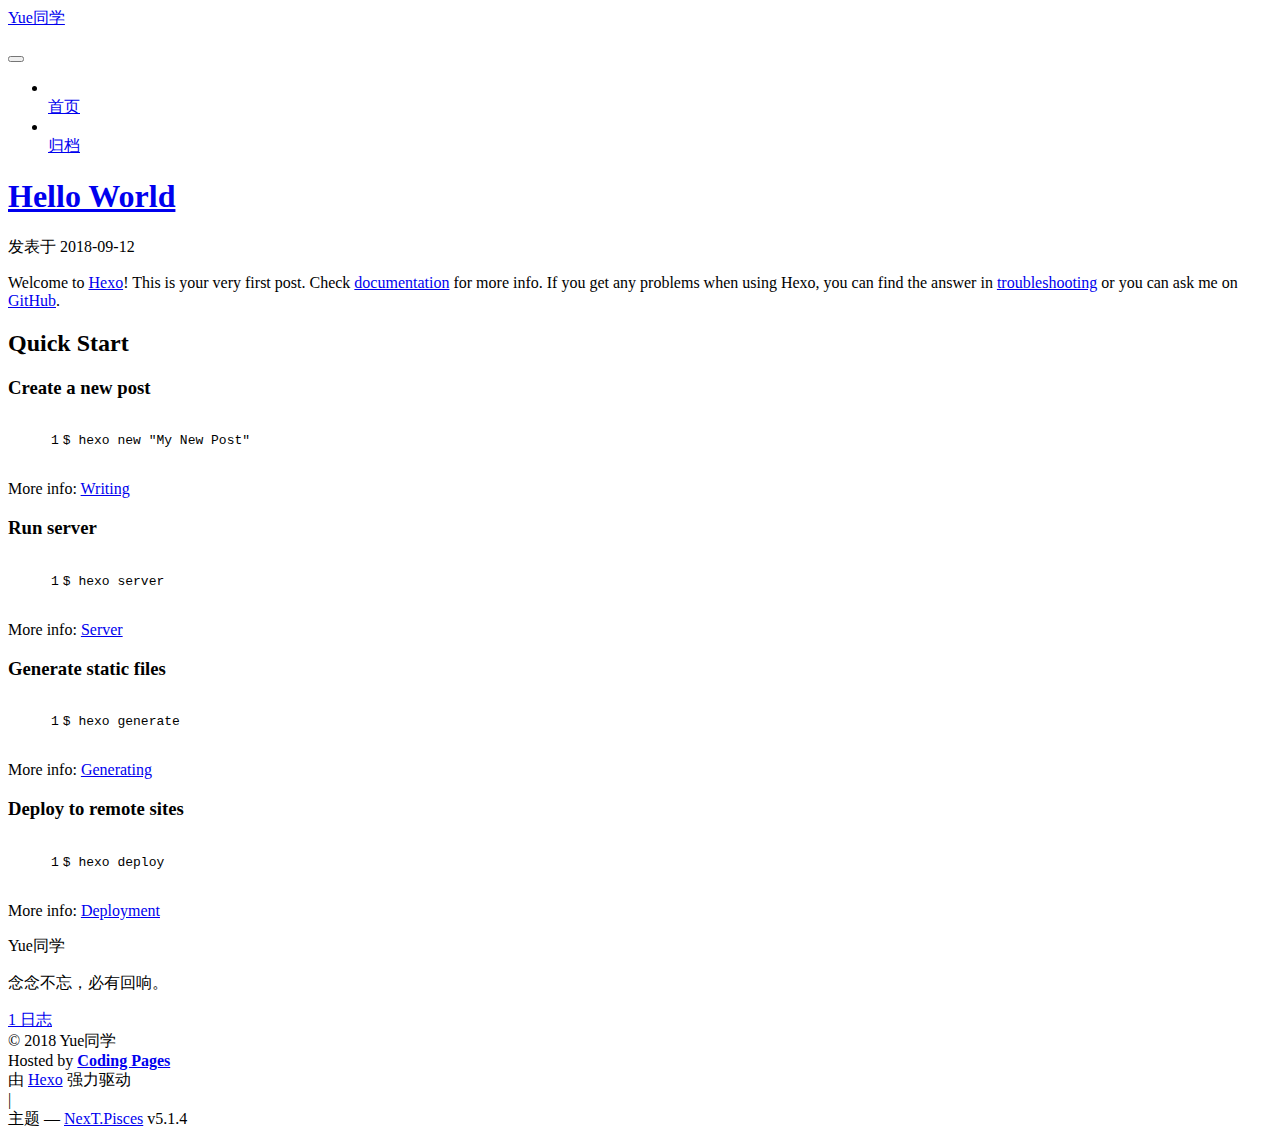
==== index.html @ 0c550c96 "Site updated: 2018-09-12 16:27:51" ====
<!DOCTYPE html>



  


<html class="theme-next pisces use-motion" lang="zh-Hans">
<head>
  <meta charset="UTF-8"/>
<meta http-equiv="X-UA-Compatible" content="IE=edge" />
<meta name="viewport" content="width=device-width, initial-scale=1, maximum-scale=1"/>
<meta name="theme-color" content="#222">









<meta http-equiv="Cache-Control" content="no-transform" />
<meta http-equiv="Cache-Control" content="no-siteapp" />
















  
  
  <link href="/hexoblog/lib/fancybox/source/jquery.fancybox.css?v=2.1.5" rel="stylesheet" type="text/css" />







<link href="/hexoblog/lib/font-awesome/css/font-awesome.min.css?v=4.6.2" rel="stylesheet" type="text/css" />

<link href="/hexoblog/css/main.css?v=5.1.4" rel="stylesheet" type="text/css" />


  <link rel="apple-touch-icon" sizes="180x180" href="/hexoblog/images/apple-touch-icon-next.png?v=5.1.4">


  <link rel="icon" type="image/png" sizes="32x32" href="/hexoblog/images/favicon-32x32-next.png?v=5.1.4">


  <link rel="icon" type="image/png" sizes="16x16" href="/hexoblog/images/favicon-16x16-next.png?v=5.1.4">


  <link rel="mask-icon" href="/hexoblog/images/logo.svg?v=5.1.4" color="#222">





  <meta name="keywords" content="Hexo, NexT" />










<meta name="description" content="念念不忘，必有回响。">
<meta property="og:type" content="website">
<meta property="og:title" content="Yue同学">
<meta property="og:url" content="https://yuehuajie.coding.me/hexoblog/index.html">
<meta property="og:site_name" content="Yue同学">
<meta property="og:description" content="念念不忘，必有回响。">
<meta property="og:locale" content="zh-Hans">
<meta name="twitter:card" content="summary">
<meta name="twitter:title" content="Yue同学">
<meta name="twitter:description" content="念念不忘，必有回响。">



<script type="text/javascript" id="hexo.configurations">
  var NexT = window.NexT || {};
  var CONFIG = {
    root: '/hexoblog/',
    scheme: 'Pisces',
    version: '5.1.4',
    sidebar: {"position":"left","display":"post","offset":12,"b2t":false,"scrollpercent":false,"onmobile":false},
    fancybox: true,
    tabs: true,
    motion: {"enable":true,"async":false,"transition":{"post_block":"fadeIn","post_header":"slideDownIn","post_body":"slideDownIn","coll_header":"slideLeftIn","sidebar":"slideUpIn"}},
    duoshuo: {
      userId: '0',
      author: '博主'
    },
    algolia: {
      applicationID: '',
      apiKey: '',
      indexName: '',
      hits: {"per_page":10},
      labels: {"input_placeholder":"Search for Posts","hits_empty":"We didn't find any results for the search: ${query}","hits_stats":"${hits} results found in ${time} ms"}
    }
  };
</script>



  <link rel="canonical" href="https://yuehuajie.coding.me/hexoblog/"/>





  <title>Yue同学</title>
  








</head>

<body itemscope itemtype="http://schema.org/WebPage" lang="zh-Hans">

  
  
    
  

  <div class="container sidebar-position-left 
  page-home">
    <div class="headband"></div>

    <header id="header" class="header" itemscope itemtype="http://schema.org/WPHeader">
      <div class="header-inner"><div class="site-brand-wrapper">
  <div class="site-meta ">
    

    <div class="custom-logo-site-title">
      <a href="/hexoblog/"  class="brand" rel="start">
        <span class="logo-line-before"><i></i></span>
        <span class="site-title">Yue同学</span>
        <span class="logo-line-after"><i></i></span>
      </a>
    </div>
      
        <p class="site-subtitle"></p>
      
  </div>

  <div class="site-nav-toggle">
    <button>
      <span class="btn-bar"></span>
      <span class="btn-bar"></span>
      <span class="btn-bar"></span>
    </button>
  </div>
</div>

<nav class="site-nav">
  

  
    <ul id="menu" class="menu">
      
        
        <li class="menu-item menu-item-home">
          <a href="/hexoblog/" rel="section">
            
              <i class="menu-item-icon fa fa-fw fa-question-circle"></i> <br />
            
            首页
          </a>
        </li>
      
        
        <li class="menu-item menu-item-archives">
          <a href="/hexoblog/archives" rel="section">
            
              <i class="menu-item-icon fa fa-fw fa-question-circle"></i> <br />
            
            归档
          </a>
        </li>
      

      
    </ul>
  

  
</nav>



 </div>
    </header>

    <main id="main" class="main">
      <div class="main-inner">
        <div class="content-wrap">
          <div id="content" class="content">
            
  <section id="posts" class="posts-expand">
    
      

  

  
  
  

  <article class="post post-type-normal" itemscope itemtype="http://schema.org/Article">
  
  
  
  <div class="post-block">
    <link itemprop="mainEntityOfPage" href="https://yuehuajie.coding.me/hexoblog/hexoblog/2018/09/12/hello-world/">

    <span hidden itemprop="author" itemscope itemtype="http://schema.org/Person">
      <meta itemprop="name" content="Yue同学">
      <meta itemprop="description" content="">
      <meta itemprop="image" content="/hexoblog/images/avatar.gif">
    </span>

    <span hidden itemprop="publisher" itemscope itemtype="http://schema.org/Organization">
      <meta itemprop="name" content="Yue同学">
    </span>

    
      <header class="post-header">

        
        
          <h1 class="post-title" itemprop="name headline">
                
                <a class="post-title-link" href="/hexoblog/2018/09/12/hello-world/" itemprop="url">Hello World</a></h1>
        

        <div class="post-meta">
          <span class="post-time">
            
              <span class="post-meta-item-icon">
                <i class="fa fa-calendar-o"></i>
              </span>
              
                <span class="post-meta-item-text">发表于</span>
              
              <time title="创建于" itemprop="dateCreated datePublished" datetime="2018-09-12T12:04:07+08:00">
                2018-09-12
              </time>
            

            

            
          </span>

          

          
            
          

          
          

          

          

          

        </div>
      </header>
    

    
    
    
    <div class="post-body" itemprop="articleBody">

      
      

      
        
          
            <p>Welcome to <a href="https://hexo.io/" target="_blank" rel="noopener">Hexo</a>! This is your very first post. Check <a href="https://hexo.io/docs/" target="_blank" rel="noopener">documentation</a> for more info. If you get any problems when using Hexo, you can find the answer in <a href="https://hexo.io/docs/troubleshooting.html" target="_blank" rel="noopener">troubleshooting</a> or you can ask me on <a href="https://github.com/hexojs/hexo/issues" target="_blank" rel="noopener">GitHub</a>.</p>
<h2 id="Quick-Start"><a href="#Quick-Start" class="headerlink" title="Quick Start"></a>Quick Start</h2><h3 id="Create-a-new-post"><a href="#Create-a-new-post" class="headerlink" title="Create a new post"></a>Create a new post</h3><figure class="highlight bash"><table><tr><td class="gutter"><pre><span class="line">1</span><br></pre></td><td class="code"><pre><span class="line">$ hexo new <span class="string">"My New Post"</span></span><br></pre></td></tr></table></figure>
<p>More info: <a href="https://hexo.io/docs/writing.html" target="_blank" rel="noopener">Writing</a></p>
<h3 id="Run-server"><a href="#Run-server" class="headerlink" title="Run server"></a>Run server</h3><figure class="highlight bash"><table><tr><td class="gutter"><pre><span class="line">1</span><br></pre></td><td class="code"><pre><span class="line">$ hexo server</span><br></pre></td></tr></table></figure>
<p>More info: <a href="https://hexo.io/docs/server.html" target="_blank" rel="noopener">Server</a></p>
<h3 id="Generate-static-files"><a href="#Generate-static-files" class="headerlink" title="Generate static files"></a>Generate static files</h3><figure class="highlight bash"><table><tr><td class="gutter"><pre><span class="line">1</span><br></pre></td><td class="code"><pre><span class="line">$ hexo generate</span><br></pre></td></tr></table></figure>
<p>More info: <a href="https://hexo.io/docs/generating.html" target="_blank" rel="noopener">Generating</a></p>
<h3 id="Deploy-to-remote-sites"><a href="#Deploy-to-remote-sites" class="headerlink" title="Deploy to remote sites"></a>Deploy to remote sites</h3><figure class="highlight bash"><table><tr><td class="gutter"><pre><span class="line">1</span><br></pre></td><td class="code"><pre><span class="line">$ hexo deploy</span><br></pre></td></tr></table></figure>
<p>More info: <a href="https://hexo.io/docs/deployment.html" target="_blank" rel="noopener">Deployment</a></p>

          
        
      
    </div>
    
    
    

    

    

    

    <footer class="post-footer">
      

      

      

      
      
        <div class="post-eof"></div>
      
    </footer>
  </div>
  
  
  
  </article>


    
  </section>

  


          </div>
          


          

        </div>
        
          
  
  <div class="sidebar-toggle">
    <div class="sidebar-toggle-line-wrap">
      <span class="sidebar-toggle-line sidebar-toggle-line-first"></span>
      <span class="sidebar-toggle-line sidebar-toggle-line-middle"></span>
      <span class="sidebar-toggle-line sidebar-toggle-line-last"></span>
    </div>
  </div>

  <aside id="sidebar" class="sidebar">
    
    <div class="sidebar-inner">

      

      

      <section class="site-overview-wrap sidebar-panel sidebar-panel-active">
        <div class="site-overview">
          <div class="site-author motion-element" itemprop="author" itemscope itemtype="http://schema.org/Person">
            
              <p class="site-author-name" itemprop="name">Yue同学</p>
              <p class="site-description motion-element" itemprop="description">念念不忘，必有回响。</p>
          </div>

          <nav class="site-state motion-element">

            
              <div class="site-state-item site-state-posts">
              
                <a href="/hexoblog/archives">
              
                  <span class="site-state-item-count">1</span>
                  <span class="site-state-item-name">日志</span>
                </a>
              </div>
            

            

            

          </nav>

          

          

          
          

          
          

          

        </div>
      </section>

      

      

    </div>
  </aside>


        
      </div>
    </main>

    <footer id="footer" class="footer">
      <div class="footer-inner">
        <div class="copyright">&copy; <span itemprop="copyrightYear">2018</span>
  <span class="with-love">
    <i class="fa fa-user"></i>
  </span>
  <span class="author" itemprop="copyrightHolder">Yue同学</span>
  <div class="powered-by">  
  </div>
  <span>Hosted by <a href="https://pages.coding.me" style="font-weight: bold">Coding Pages</a></span>
  

  
 
</div>


  <div class="powered-by">由 <a class="theme-link" target="_blank" href="https://hexo.io">Hexo</a> 强力驱动 </div>



  <span class="post-meta-divider">|</span>



  <div class="theme-info">主题 &mdash; <a class="theme-link" target="_blank" href="https://github.com/iissnan/hexo-theme-next">NexT.Pisces</a> v5.1.4</div>




        







        
      </div>
    </footer>

    
      <div class="back-to-top">
        <i class="fa fa-arrow-up"></i>
        
      </div>
    

    

  </div>

  

<script type="text/javascript">
  if (Object.prototype.toString.call(window.Promise) !== '[object Function]') {
    window.Promise = null;
  }
</script>









  












  
  
    <script type="text/javascript" src="/hexoblog/lib/jquery/index.js?v=2.1.3"></script>
  

  
  
    <script type="text/javascript" src="/hexoblog/lib/fastclick/lib/fastclick.min.js?v=1.0.6"></script>
  

  
  
    <script type="text/javascript" src="/hexoblog/lib/jquery_lazyload/jquery.lazyload.js?v=1.9.7"></script>
  

  
  
    <script type="text/javascript" src="/hexoblog/lib/velocity/velocity.min.js?v=1.2.1"></script>
  

  
  
    <script type="text/javascript" src="/hexoblog/lib/velocity/velocity.ui.min.js?v=1.2.1"></script>
  

  
  
    <script type="text/javascript" src="/hexoblog/lib/fancybox/source/jquery.fancybox.pack.js?v=2.1.5"></script>
  


  


  <script type="text/javascript" src="/hexoblog/js/src/utils.js?v=5.1.4"></script>

  <script type="text/javascript" src="/hexoblog/js/src/motion.js?v=5.1.4"></script>



  
  


  <script type="text/javascript" src="/hexoblog/js/src/affix.js?v=5.1.4"></script>

  <script type="text/javascript" src="/hexoblog/js/src/schemes/pisces.js?v=5.1.4"></script>



  

  


  <script type="text/javascript" src="/hexoblog/js/src/bootstrap.js?v=5.1.4"></script>



  


  




	





  





  












  





  

  

  

  
  

  

  

  

</body>
</html>
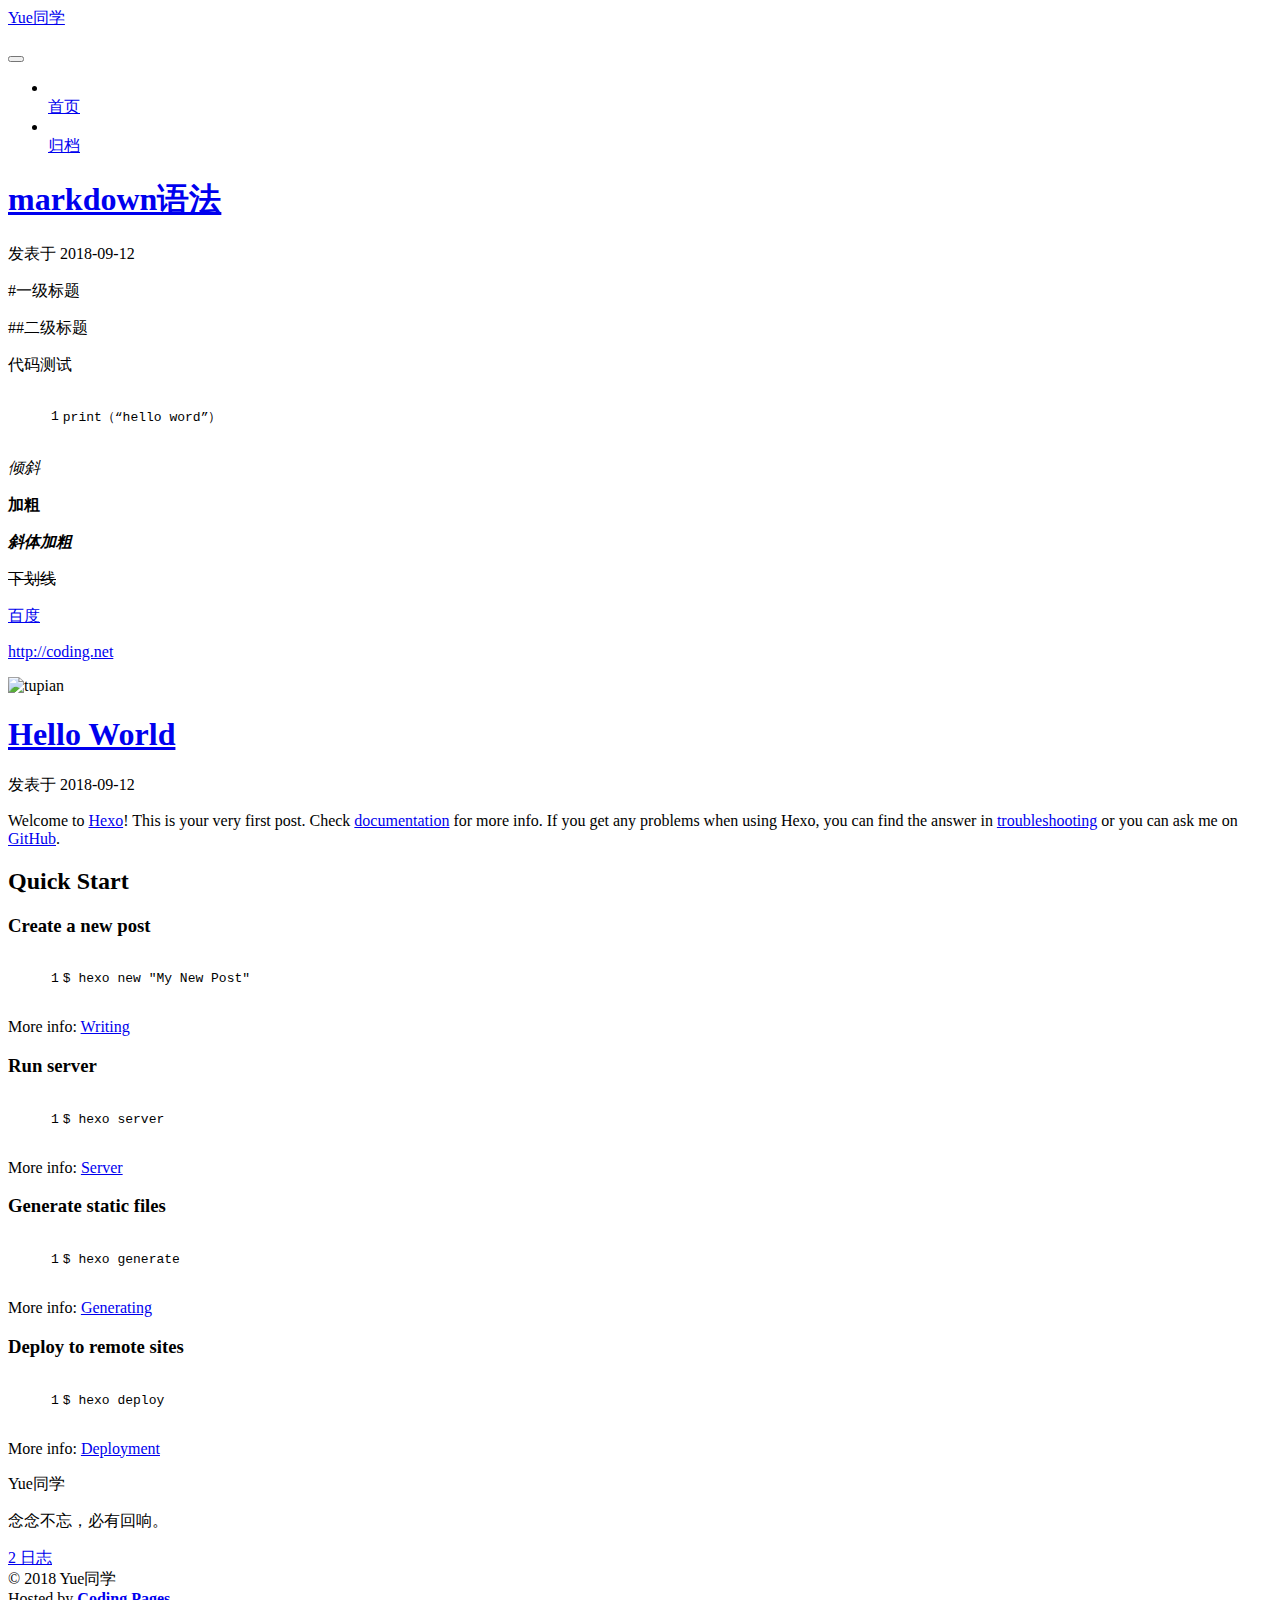
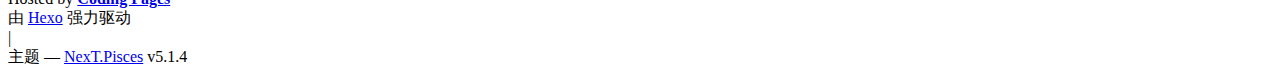
==== commit 6fdb7626: "Site updated: 2018-09-12 19:02:08" ====
--- a/index.html
+++ b/index.html
@@ -232,6 +232,136 @@
   
   
   <div class="post-block">
+    <link itemprop="mainEntityOfPage" href="https://yuehuajie.coding.me/hexoblog/hexoblog/2018/09/12/spark记录/">
+
+    <span hidden itemprop="author" itemscope itemtype="http://schema.org/Person">
+      <meta itemprop="name" content="Yue同学">
+      <meta itemprop="description" content="">
+      <meta itemprop="image" content="/hexoblog/images/avatar.gif">
+    </span>
+
+    <span hidden itemprop="publisher" itemscope itemtype="http://schema.org/Organization">
+      <meta itemprop="name" content="Yue同学">
+    </span>
+
+    
+      <header class="post-header">
+
+        
+        
+          <h1 class="post-title" itemprop="name headline">
+                
+                <a class="post-title-link" href="/hexoblog/2018/09/12/spark记录/" itemprop="url">markdown语法</a></h1>
+        
+
+        <div class="post-meta">
+          <span class="post-time">
+            
+              <span class="post-meta-item-icon">
+                <i class="fa fa-calendar-o"></i>
+              </span>
+              
+                <span class="post-meta-item-text">发表于</span>
+              
+              <time title="创建于" itemprop="dateCreated datePublished" datetime="2018-09-12T17:53:59+08:00">
+                2018-09-12
+              </time>
+            
+
+            
+
+            
+          </span>
+
+          
+
+          
+            
+          
+
+          
+          
+
+          
+
+          
+
+          
+
+        </div>
+      </header>
+    
+
+    
+    
+    
+    <div class="post-body" itemprop="articleBody">
+
+      
+      
+
+      
+        
+          
+            <p>#一级标题</p>
+<p>##二级标题</p>
+<p>代码测试</p>
+<figure class="highlight plain"><table><tr><td class="gutter"><pre><span class="line">1</span><br></pre></td><td class="code"><pre><span class="line">print（“hello word”）</span><br></pre></td></tr></table></figure>
+<p><em>倾斜</em></p>
+<p><strong>加粗</strong></p>
+<p><strong><em>斜体加粗</em></strong></p>
+<p><del>下划线</del></p>
+<p><a href="http://www.baidu.com" target="_blank" rel="noopener">百度</a></p>
+<p><a href="http://coding.net" title="coding" target="_blank" rel="noopener">http://coding.net</a></p>
+<p><img src="https://www.baidu.com/img/bd_logo1.png?where=super" alt="tupian"></p>
+
+          
+        
+      
+    </div>
+    
+    
+    
+
+    
+
+    
+
+    
+
+    <footer class="post-footer">
+      
+
+      
+
+      
+
+      
+      
+        <div class="post-eof"></div>
+      
+    </footer>
+  </div>
+  
+  
+  
+  </article>
+
+
+    
+      
+
+  
+
+  
+  
+  
+
+  <article class="post post-type-normal" itemscope itemtype="http://schema.org/Article">
+  
+  
+  
+  <div class="post-block">
     <link itemprop="mainEntityOfPage" href="https://yuehuajie.coding.me/hexoblog/hexoblog/2018/09/12/hello-world/">
 
     <span hidden itemprop="author" itemscope itemtype="http://schema.org/Person">
@@ -393,7 +523,7 @@
               
                 <a href="/hexoblog/archives">
               
-                  <span class="site-state-item-count">1</span>
+                  <span class="site-state-item-count">2</span>
                   <span class="site-state-item-name">日志</span>
                 </a>
               </div>
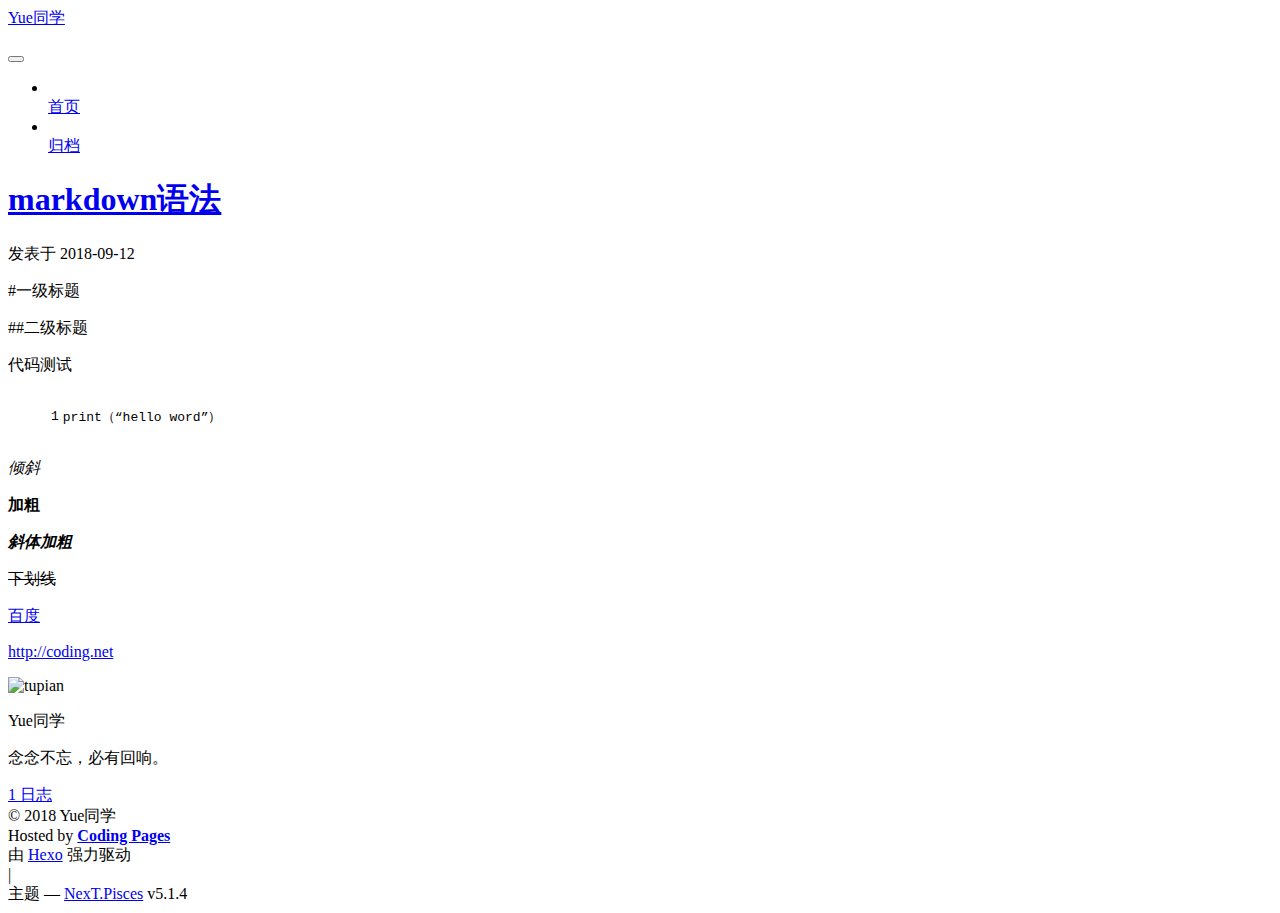
==== commit fd1b992e: "Site updated: 2018-09-12 20:07:08" ====
--- a/index.html
+++ b/index.html
@@ -313,135 +313,7 @@
 <p><del>下划线</del></p>
 <p><a href="http://www.baidu.com" target="_blank" rel="noopener">百度</a></p>
 <p><a href="http://coding.net" title="coding" target="_blank" rel="noopener">http://coding.net</a></p>
-<p><img src="https://www.baidu.com/img/bd_logo1.png?where=super" alt="tupian"></p>
-
-          
-        
-      
-    </div>
-    
-    
-    
-
-    
-
-    
-
-    
-
-    <footer class="post-footer">
-      
-
-      
-
-      
-
-      
-      
-        <div class="post-eof"></div>
-      
-    </footer>
-  </div>
-  
-  
-  
-  </article>
-
-
-    
-      
-
-  
-
-  
-  
-  
-
-  <article class="post post-type-normal" itemscope itemtype="http://schema.org/Article">
-  
-  
-  
-  <div class="post-block">
-    <link itemprop="mainEntityOfPage" href="https://yuehuajie.coding.me/hexoblog/hexoblog/2018/09/12/hello-world/">
-
-    <span hidden itemprop="author" itemscope itemtype="http://schema.org/Person">
-      <meta itemprop="name" content="Yue同学">
-      <meta itemprop="description" content="">
-      <meta itemprop="image" content="/hexoblog/images/avatar.gif">
-    </span>
-
-    <span hidden itemprop="publisher" itemscope itemtype="http://schema.org/Organization">
-      <meta itemprop="name" content="Yue同学">
-    </span>
-
-    
-      <header class="post-header">
-
-        
-        
-          <h1 class="post-title" itemprop="name headline">
-                
-                <a class="post-title-link" href="/hexoblog/2018/09/12/hello-world/" itemprop="url">Hello World</a></h1>
-        
-
-        <div class="post-meta">
-          <span class="post-time">
-            
-              <span class="post-meta-item-icon">
-                <i class="fa fa-calendar-o"></i>
-              </span>
-              
-                <span class="post-meta-item-text">发表于</span>
-              
-              <time title="创建于" itemprop="dateCreated datePublished" datetime="2018-09-12T12:04:07+08:00">
-                2018-09-12
-              </time>
-            
-
-            
-
-            
-          </span>
-
-          
-
-          
-            
-          
-
-          
-          
-
-          
-
-          
-
-          
-
-        </div>
-      </header>
-    
-
-    
-    
-    
-    <div class="post-body" itemprop="articleBody">
-
-      
-      
-
-      
-        
-          
-            <p>Welcome to <a href="https://hexo.io/" target="_blank" rel="noopener">Hexo</a>! This is your very first post. Check <a href="https://hexo.io/docs/" target="_blank" rel="noopener">documentation</a> for more info. If you get any problems when using Hexo, you can find the answer in <a href="https://hexo.io/docs/troubleshooting.html" target="_blank" rel="noopener">troubleshooting</a> or you can ask me on <a href="https://github.com/hexojs/hexo/issues" target="_blank" rel="noopener">GitHub</a>.</p>
-<h2 id="Quick-Start"><a href="#Quick-Start" class="headerlink" title="Quick Start"></a>Quick Start</h2><h3 id="Create-a-new-post"><a href="#Create-a-new-post" class="headerlink" title="Create a new post"></a>Create a new post</h3><figure class="highlight bash"><table><tr><td class="gutter"><pre><span class="line">1</span><br></pre></td><td class="code"><pre><span class="line">$ hexo new <span class="string">"My New Post"</span></span><br></pre></td></tr></table></figure>
-<p>More info: <a href="https://hexo.io/docs/writing.html" target="_blank" rel="noopener">Writing</a></p>
-<h3 id="Run-server"><a href="#Run-server" class="headerlink" title="Run server"></a>Run server</h3><figure class="highlight bash"><table><tr><td class="gutter"><pre><span class="line">1</span><br></pre></td><td class="code"><pre><span class="line">$ hexo server</span><br></pre></td></tr></table></figure>
-<p>More info: <a href="https://hexo.io/docs/server.html" target="_blank" rel="noopener">Server</a></p>
-<h3 id="Generate-static-files"><a href="#Generate-static-files" class="headerlink" title="Generate static files"></a>Generate static files</h3><figure class="highlight bash"><table><tr><td class="gutter"><pre><span class="line">1</span><br></pre></td><td class="code"><pre><span class="line">$ hexo generate</span><br></pre></td></tr></table></figure>
-<p>More info: <a href="https://hexo.io/docs/generating.html" target="_blank" rel="noopener">Generating</a></p>
-<h3 id="Deploy-to-remote-sites"><a href="#Deploy-to-remote-sites" class="headerlink" title="Deploy to remote sites"></a>Deploy to remote sites</h3><figure class="highlight bash"><table><tr><td class="gutter"><pre><span class="line">1</span><br></pre></td><td class="code"><pre><span class="line">$ hexo deploy</span><br></pre></td></tr></table></figure>
-<p>More info: <a href="https://hexo.io/docs/deployment.html" target="_blank" rel="noopener">Deployment</a></p>
+<p><img src="https://www.baidu.com/img/bd_logo1.png?where=super" alt="tupian">    </p>
 
           
         
@@ -523,7 +395,7 @@
               
                 <a href="/hexoblog/archives">
               
-                  <span class="site-state-item-count">2</span>
+                  <span class="site-state-item-count">1</span>
                   <span class="site-state-item-name">日志</span>
                 </a>
               </div>
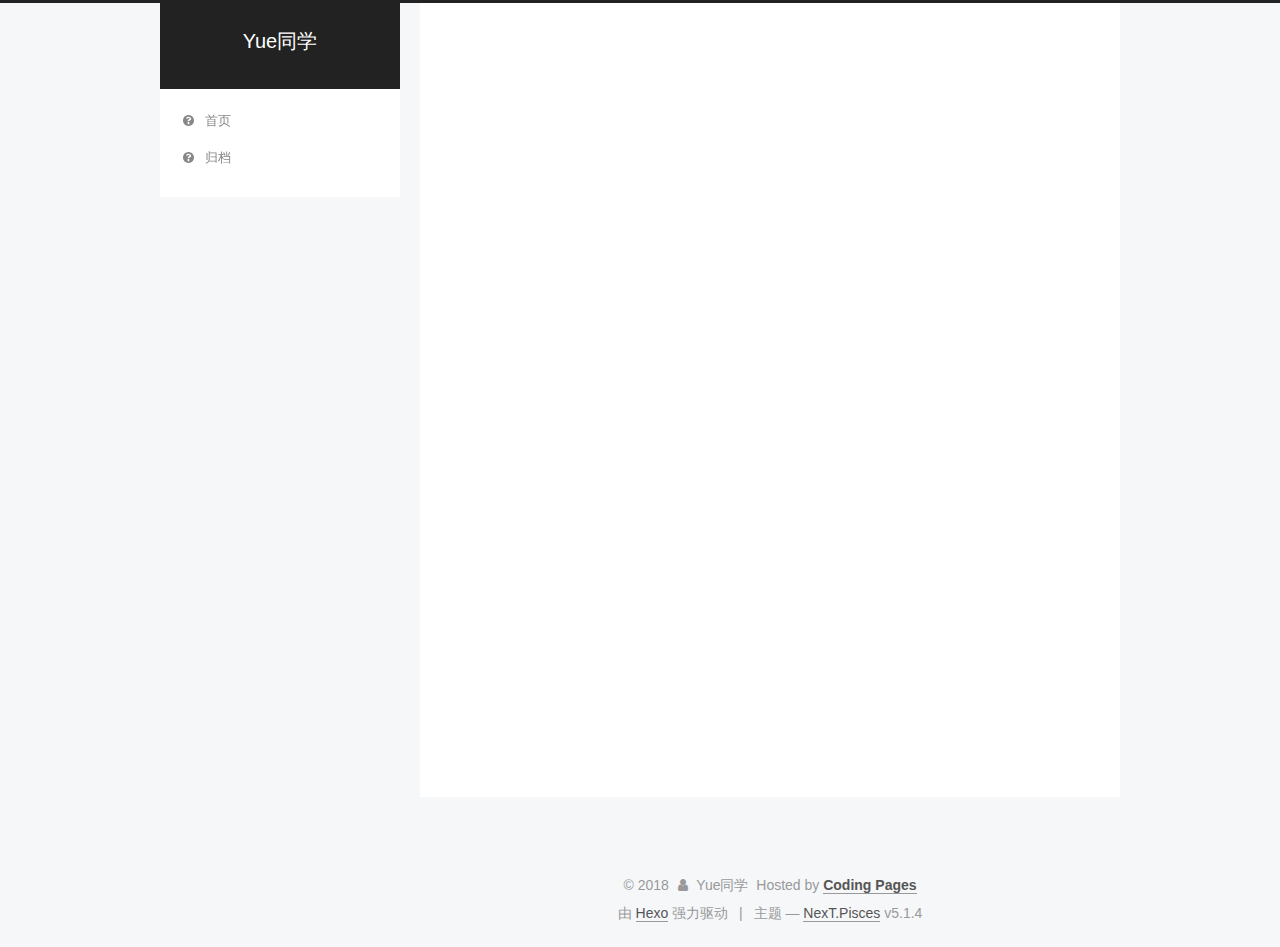
==== commit d4d91fce: "Site updated: 2018-09-13 11:11:13" ====
--- a/index.html
+++ b/index.html
@@ -40,29 +40,29 @@
 
   
   
-  <link href="/hexoblog/lib/fancybox/source/jquery.fancybox.css?v=2.1.5" rel="stylesheet" type="text/css" />
-
-
-
-
-
-
-
-<link href="/hexoblog/lib/font-awesome/css/font-awesome.min.css?v=4.6.2" rel="stylesheet" type="text/css" />
-
-<link href="/hexoblog/css/main.css?v=5.1.4" rel="stylesheet" type="text/css" />
-
-
-  <link rel="apple-touch-icon" sizes="180x180" href="/hexoblog/images/apple-touch-icon-next.png?v=5.1.4">
-
-
-  <link rel="icon" type="image/png" sizes="32x32" href="/hexoblog/images/favicon-32x32-next.png?v=5.1.4">
-
-
-  <link rel="icon" type="image/png" sizes="16x16" href="/hexoblog/images/favicon-16x16-next.png?v=5.1.4">
-
-
-  <link rel="mask-icon" href="/hexoblog/images/logo.svg?v=5.1.4" color="#222">
+  <link href="/lib/fancybox/source/jquery.fancybox.css?v=2.1.5" rel="stylesheet" type="text/css" />
+
+
+
+
+
+
+
+<link href="/lib/font-awesome/css/font-awesome.min.css?v=4.6.2" rel="stylesheet" type="text/css" />
+
+<link href="/css/main.css?v=5.1.4" rel="stylesheet" type="text/css" />
+
+
+  <link rel="apple-touch-icon" sizes="180x180" href="/images/apple-touch-icon-next.png?v=5.1.4">
+
+
+  <link rel="icon" type="image/png" sizes="32x32" href="/images/favicon-32x32-next.png?v=5.1.4">
+
+
+  <link rel="icon" type="image/png" sizes="16x16" href="/images/favicon-16x16-next.png?v=5.1.4">
+
+
+  <link rel="mask-icon" href="/images/logo.svg?v=5.1.4" color="#222">
 
 
 
@@ -82,7 +82,7 @@
 <meta name="description" content="念念不忘，必有回响。">
 <meta property="og:type" content="website">
 <meta property="og:title" content="Yue同学">
-<meta property="og:url" content="https://yuehuajie.coding.me/hexoblog/index.html">
+<meta property="og:url" content="https://yuehuajie.coding.me/index.html">
 <meta property="og:site_name" content="Yue同学">
 <meta property="og:description" content="念念不忘，必有回响。">
 <meta property="og:locale" content="zh-Hans">
@@ -95,7 +95,7 @@
 <script type="text/javascript" id="hexo.configurations">
   var NexT = window.NexT || {};
   var CONFIG = {
-    root: '/hexoblog/',
+    root: '/',
     scheme: 'Pisces',
     version: '5.1.4',
     sidebar: {"position":"left","display":"post","offset":12,"b2t":false,"scrollpercent":false,"onmobile":false},
@@ -118,7 +118,7 @@
 
 
 
-  <link rel="canonical" href="https://yuehuajie.coding.me/hexoblog/"/>
+  <link rel="canonical" href="https://yuehuajie.coding.me/"/>
 
 
 
@@ -153,7 +153,7 @@
     
 
     <div class="custom-logo-site-title">
-      <a href="/hexoblog/"  class="brand" rel="start">
+      <a href="/"  class="brand" rel="start">
         <span class="logo-line-before"><i></i></span>
         <span class="site-title">Yue同学</span>
         <span class="logo-line-after"><i></i></span>
@@ -181,7 +181,7 @@
       
         
         <li class="menu-item menu-item-home">
-          <a href="/hexoblog/" rel="section">
+          <a href="/" rel="section">
             
               <i class="menu-item-icon fa fa-fw fa-question-circle"></i> <br />
             
@@ -191,7 +191,7 @@
       
         
         <li class="menu-item menu-item-archives">
-          <a href="/hexoblog/archives" rel="section">
+          <a href="/archives" rel="section">
             
               <i class="menu-item-icon fa fa-fw fa-question-circle"></i> <br />
             
@@ -232,12 +232,12 @@
   
   
   <div class="post-block">
-    <link itemprop="mainEntityOfPage" href="https://yuehuajie.coding.me/hexoblog/hexoblog/2018/09/12/spark记录/">
+    <link itemprop="mainEntityOfPage" href="https://yuehuajie.coding.me/2018/09/12/spark记录/">
 
     <span hidden itemprop="author" itemscope itemtype="http://schema.org/Person">
       <meta itemprop="name" content="Yue同学">
       <meta itemprop="description" content="">
-      <meta itemprop="image" content="/hexoblog/images/avatar.gif">
+      <meta itemprop="image" content="/images/avatar.gif">
     </span>
 
     <span hidden itemprop="publisher" itemscope itemtype="http://schema.org/Organization">
@@ -251,7 +251,7 @@
         
           <h1 class="post-title" itemprop="name headline">
                 
-                <a class="post-title-link" href="/hexoblog/2018/09/12/spark记录/" itemprop="url">markdown语法</a></h1>
+                <a class="post-title-link" href="/2018/09/12/spark记录/" itemprop="url">markdown语法</a></h1>
         
 
         <div class="post-meta">
@@ -393,7 +393,7 @@
             
               <div class="site-state-item site-state-posts">
               
-                <a href="/hexoblog/archives">
+                <a href="/archives">
               
                   <span class="site-state-item-count">1</span>
                   <span class="site-state-item-name">日志</span>
@@ -518,60 +518,60 @@
 
   
   
-    <script type="text/javascript" src="/hexoblog/lib/jquery/index.js?v=2.1.3"></script>
-  
-
-  
-  
-    <script type="text/javascript" src="/hexoblog/lib/fastclick/lib/fastclick.min.js?v=1.0.6"></script>
-  
-
-  
-  
-    <script type="text/javascript" src="/hexoblog/lib/jquery_lazyload/jquery.lazyload.js?v=1.9.7"></script>
-  
-
-  
-  
-    <script type="text/javascript" src="/hexoblog/lib/velocity/velocity.min.js?v=1.2.1"></script>
-  
-
-  
-  
-    <script type="text/javascript" src="/hexoblog/lib/velocity/velocity.ui.min.js?v=1.2.1"></script>
-  
-
-  
-  
-    <script type="text/javascript" src="/hexoblog/lib/fancybox/source/jquery.fancybox.pack.js?v=2.1.5"></script>
-  
-
-
-  
-
-
-  <script type="text/javascript" src="/hexoblog/js/src/utils.js?v=5.1.4"></script>
-
-  <script type="text/javascript" src="/hexoblog/js/src/motion.js?v=5.1.4"></script>
-
-
-
-  
-  
-
-
-  <script type="text/javascript" src="/hexoblog/js/src/affix.js?v=5.1.4"></script>
-
-  <script type="text/javascript" src="/hexoblog/js/src/schemes/pisces.js?v=5.1.4"></script>
-
-
-
-  
-
-  
-
-
-  <script type="text/javascript" src="/hexoblog/js/src/bootstrap.js?v=5.1.4"></script>
+    <script type="text/javascript" src="/lib/jquery/index.js?v=2.1.3"></script>
+  
+
+  
+  
+    <script type="text/javascript" src="/lib/fastclick/lib/fastclick.min.js?v=1.0.6"></script>
+  
+
+  
+  
+    <script type="text/javascript" src="/lib/jquery_lazyload/jquery.lazyload.js?v=1.9.7"></script>
+  
+
+  
+  
+    <script type="text/javascript" src="/lib/velocity/velocity.min.js?v=1.2.1"></script>
+  
+
+  
+  
+    <script type="text/javascript" src="/lib/velocity/velocity.ui.min.js?v=1.2.1"></script>
+  
+
+  
+  
+    <script type="text/javascript" src="/lib/fancybox/source/jquery.fancybox.pack.js?v=2.1.5"></script>
+  
+
+
+  
+
+
+  <script type="text/javascript" src="/js/src/utils.js?v=5.1.4"></script>
+
+  <script type="text/javascript" src="/js/src/motion.js?v=5.1.4"></script>
+
+
+
+  
+  
+
+
+  <script type="text/javascript" src="/js/src/affix.js?v=5.1.4"></script>
+
+  <script type="text/javascript" src="/js/src/schemes/pisces.js?v=5.1.4"></script>
+
+
+
+  
+
+  
+
+
+  <script type="text/javascript" src="/js/src/bootstrap.js?v=5.1.4"></script>
 
 
 
--- a/css/main.css
+++ b/css/main.css
@@ -0,0 +1,2993 @@
+/* normalize.css v3.0.2 | MIT License | git.io/normalize */
+html {
+  font-family: sans-serif; /* 1 */
+  -ms-text-size-adjust: 100%; /* 2 */
+  -webkit-text-size-adjust: 100%; /* 2 */
+}
+body {
+  margin: 0;
+}
+article,
+aside,
+details,
+figcaption,
+figure,
+footer,
+header,
+hgroup,
+main,
+menu,
+nav,
+section,
+summary {
+  display: block;
+}
+audio,
+canvas,
+progress,
+video {
+  display: inline-block; /* 1 */
+  vertical-align: baseline; /* 2 */
+}
+audio:not([controls]) {
+  display: none;
+  height: 0;
+}
+[hidden],
+template {
+  display: none;
+}
+a {
+  background-color: transparent;
+}
+a:active,
+a:hover {
+  outline: 0;
+}
+abbr[title] {
+  border-bottom: 1px dotted;
+}
+b,
+strong {
+  font-weight: bold;
+}
+dfn {
+  font-style: italic;
+}
+h1 {
+  font-size: 2em;
+  margin: 0.67em 0;
+}
+mark {
+  background: #ff0;
+  color: #000;
+}
+small {
+  font-size: 80%;
+}
+sub,
+sup {
+  font-size: 75%;
+  line-height: 0;
+  position: relative;
+  vertical-align: baseline;
+}
+sup {
+  top: -0.5em;
+}
+sub {
+  bottom: -0.25em;
+}
+img {
+  border: 0;
+}
+svg:not(:root) {
+  overflow: hidden;
+}
+figure {
+  margin: 1em 40px;
+}
+hr {
+  -moz-box-sizing: content-box;
+  box-sizing: content-box;
+  height: 0;
+}
+pre {
+  overflow: auto;
+}
+code,
+kbd,
+pre,
+samp {
+  font-family: monospace, monospace;
+  font-size: 1em;
+}
+button,
+input,
+optgroup,
+select,
+textarea {
+  color: inherit; /* 1 */
+  font: inherit; /* 2 */
+  margin: 0; /* 3 */
+}
+button {
+  overflow: visible;
+}
+button,
+select {
+  text-transform: none;
+}
+button,
+html input[type="button"],
+input[type="reset"],
+input[type="submit"] {
+  -webkit-appearance: button; /* 2 */
+  cursor: pointer; /* 3 */
+}
+button[disabled],
+html input[disabled] {
+  cursor: default;
+}
+button::-moz-focus-inner,
+input::-moz-focus-inner {
+  border: 0;
+  padding: 0;
+}
+input {
+  line-height: normal;
+}
+input[type="checkbox"],
+input[type="radio"] {
+  box-sizing: border-box; /* 1 */
+  padding: 0; /* 2 */
+}
+input[type="number"]::-webkit-inner-spin-button,
+input[type="number"]::-webkit-outer-spin-button {
+  height: auto;
+}
+input[type="search"] {
+  -webkit-appearance: textfield; /* 1 */
+  -moz-box-sizing: content-box;
+  -webkit-box-sizing: content-box; /* 2 */
+  box-sizing: content-box;
+}
+input[type="search"]::-webkit-search-cancel-button,
+input[type="search"]::-webkit-search-decoration {
+  -webkit-appearance: none;
+}
+fieldset {
+  border: 1px solid #c0c0c0;
+  margin: 0 2px;
+  padding: 0.35em 0.625em 0.75em;
+}
+legend {
+  border: 0; /* 1 */
+  padding: 0; /* 2 */
+}
+textarea {
+  overflow: auto;
+}
+optgroup {
+  font-weight: bold;
+}
+table {
+  border-collapse: collapse;
+  border-spacing: 0;
+}
+td,
+th {
+  padding: 0;
+}
+::selection {
+  background: #262a30;
+  color: #fff;
+}
+body {
+  position: relative;
+  font-family: 'Lato', "PingFang SC", "Microsoft YaHei", sans-serif;
+  font-size: 14px;
+  line-height: 2;
+  color: #555;
+  background: #f5f7f9;
+}
+@media (max-width: 767px) {
+  body {
+    padding-right: 0 !important;
+  }
+}
+@media (min-width: 768px) and (max-width: 991px) {
+  body {
+    padding-right: 0 !important;
+  }
+}
+@media (min-width: 1600px) {
+  body {
+    font-size: 16px;
+  }
+}
+h1,
+h2,
+h3,
+h4,
+h5,
+h6 {
+  margin: 0;
+  padding: 0;
+  font-weight: bold;
+  line-height: 1.5;
+  font-family: 'Lato', "PingFang SC", "Microsoft YaHei", sans-serif;
+}
+h2,
+h3,
+h4,
+h5,
+h6 {
+  margin: 20px 0 15px;
+}
+h1 {
+  font-size: 22px;
+}
+@media (max-width: 767px) {
+  h1 {
+    font-size: 18px;
+  }
+}
+h2 {
+  font-size: 20px;
+}
+@media (max-width: 767px) {
+  h2 {
+    font-size: 16px;
+  }
+}
+h3 {
+  font-size: 18px;
+}
+@media (max-width: 767px) {
+  h3 {
+    font-size: 14px;
+  }
+}
+h4 {
+  font-size: 16px;
+}
+@media (max-width: 767px) {
+  h4 {
+    font-size: 12px;
+  }
+}
+h5 {
+  font-size: 14px;
+}
+@media (max-width: 767px) {
+  h5 {
+    font-size: 10px;
+  }
+}
+h6 {
+  font-size: 12px;
+}
+@media (max-width: 767px) {
+  h6 {
+    font-size: 8px;
+  }
+}
+p {
+  margin: 0 0 20px 0;
+}
+a {
+  color: #555;
+  text-decoration: none;
+  outline: none;
+  border-bottom: 1px solid #999;
+  word-wrap: break-word;
+}
+a:hover {
+  color: #222;
+  border-bottom-color: #222;
+}
+blockquote {
+  margin: 0;
+  padding: 0;
+}
+img {
+  display: block;
+  margin: auto;
+  max-width: 100%;
+  height: auto;
+}
+hr {
+  margin: 40px 0;
+  height: 3px;
+  border: none;
+  background-color: #ddd;
+  background-image: repeating-linear-gradient(-45deg, #fff, #fff 4px, transparent 4px, transparent 8px);
+}
+blockquote {
+  padding: 0 15px;
+  color: #666;
+  border-left: 4px solid #ddd;
+}
+blockquote cite::before {
+  content: "-";
+  padding: 0 5px;
+}
+dt {
+  font-weight: 700;
+}
+dd {
+  margin: 0;
+  padding: 0;
+}
+kbd {
+  border: 1px solid #ccc;
+  border-radius: 0.2em;
+  box-shadow: 0.1em 0.1em 0.2em rgba(0,0,0,0.1);
+  background-color: #f9f9f9;
+  font-family: inherit;
+  background-image: -webkit-linear-gradient(top, #eee, #fff, #eee);
+  padding: 0.1em 0.3em;
+  white-space: nowrap;
+}
+.text-left {
+  text-align: left;
+}
+.text-center {
+  text-align: center;
+}
+.text-right {
+  text-align: right;
+}
+.text-justify {
+  text-align: justify;
+}
+.text-nowrap {
+  white-space: nowrap;
+}
+.text-lowercase {
+  text-transform: lowercase;
+}
+.text-uppercase {
+  text-transform: uppercase;
+}
+.text-capitalize {
+  text-transform: capitalize;
+}
+.center-block {
+  display: block;
+  margin-left: auto;
+  margin-right: auto;
+}
+.clearfix:before,
+.clearfix:after {
+  content: " ";
+  display: table;
+}
+.clearfix:after {
+  clear: both;
+}
+.pullquote {
+  width: 45%;
+}
+.pullquote.left {
+  float: left;
+  margin-left: 5px;
+  margin-right: 10px;
+}
+.pullquote.right {
+  float: right;
+  margin-left: 10px;
+  margin-right: 5px;
+}
+.affix.affix.affix {
+  position: fixed;
+}
+.translation {
+  margin-top: -20px;
+  font-size: 14px;
+  color: #999;
+}
+.scrollbar-measure {
+  width: 100px;
+  height: 100px;
+  overflow: scroll;
+  position: absolute;
+  top: -9999px;
+}
+.use-motion .motion-element {
+  opacity: 0;
+}
+table {
+  margin: 20px 0;
+  width: 100%;
+  border-collapse: collapse;
+  border-spacing: 0;
+  border: 1px solid #ddd;
+  font-size: 14px;
+  table-layout: fixed;
+  word-wrap: break-all;
+}
+table>tbody>tr:nth-of-type(odd) {
+  background-color: #f9f9f9;
+}
+table>tbody>tr:hover {
+  background-color: #f5f5f5;
+}
+caption,
+th,
+td {
+  padding: 8px;
+  text-align: left;
+  vertical-align: middle;
+  font-weight: normal;
+}
+th,
+td {
+  border-bottom: 3px solid #ddd;
+  border-right: 1px solid #eee;
+}
+th {
+  padding-bottom: 10px;
+  font-weight: 700;
+}
+td {
+  border-bottom-width: 1px;
+}
+html,
+body {
+  height: 100%;
+}
+.container {
+  position: relative;
+  min-height: 100%;
+}
+.header-inner {
+  margin: 0 auto;
+  padding: 100px 0 70px;
+  width: 700px;
+}
+@media (min-width: 1600px) {
+  .container .header-inner {
+    width: 900px;
+  }
+}
+.main {
+  padding-bottom: 150px;
+}
+.main-inner {
+  margin: 0 auto;
+  width: 700px;
+}
+@media (min-width: 1600px) {
+  .container .main-inner {
+    width: 900px;
+  }
+}
+.footer {
+  position: absolute;
+  left: 0;
+  bottom: 0;
+  width: 100%;
+  min-height: 50px;
+}
+.footer-inner {
+  box-sizing: border-box;
+  margin: 20px auto;
+  width: 700px;
+}
+@media (min-width: 1600px) {
+  .container .footer-inner {
+    width: 900px;
+  }
+}
+pre,
+.highlight {
+  overflow: auto;
+  margin: 20px 0;
+  padding: 0;
+  font-size: 13px;
+  color: #4d4d4c;
+  background: #f7f7f7;
+  line-height: 1.6;
+}
+pre,
+code {
+  font-family: consolas, Menlo, "PingFang SC", "Microsoft YaHei", monospace;
+}
+code {
+  padding: 2px 4px;
+  word-wrap: break-word;
+  color: #555;
+  background: #eee;
+  border-radius: 3px;
+  font-size: 13px;
+}
+pre {
+  padding: 10px;
+}
+pre code {
+  padding: 0;
+  color: #4d4d4c;
+  background: none;
+  text-shadow: none;
+}
+.highlight {
+  border-radius: 1px;
+}
+.highlight pre {
+  border: none;
+  margin: 0;
+  padding: 10px 0;
+}
+.highlight table {
+  margin: 0;
+  width: auto;
+  border: none;
+}
+.highlight td {
+  border: none;
+  padding: 0;
+}
+.highlight figcaption {
+  font-size: 1em;
+  color: #4d4d4c;
+  line-height: 1em;
+  margin-bottom: 1em;
+}
+.highlight figcaption:before,
+.highlight figcaption:after {
+  content: " ";
+  display: table;
+}
+.highlight figcaption:after {
+  clear: both;
+}
+.highlight figcaption a {
+  float: right;
+  color: #4d4d4c;
+}
+.highlight figcaption a:hover {
+  border-bottom-color: #4d4d4c;
+}
+.highlight .gutter pre {
+  padding-left: 10px;
+  padding-right: 10px;
+  color: #869194;
+  text-align: right;
+  background-color: #eff2f3;
+}
+.highlight .code pre {
+  width: 100%;
+  padding-left: 10px;
+  padding-right: 10px;
+  background-color: #f7f7f7;
+}
+.highlight .line {
+  height: 20px;
+}
+.gutter {
+  -webkit-user-select: none;
+  -moz-user-select: none;
+  -ms-user-select: none;
+  user-select: none;
+}
+.gist table {
+  width: auto;
+}
+.gist table td {
+  border: none;
+}
+pre .deletion {
+  background: #fdd;
+}
+pre .addition {
+  background: #dfd;
+}
+pre .meta {
+  color: #8959a8;
+}
+pre .comment {
+  color: #8e908c;
+}
+pre .variable,
+pre .attribute,
+pre .tag,
+pre .regexp,
+pre .ruby .constant,
+pre .xml .tag .title,
+pre .xml .pi,
+pre .xml .doctype,
+pre .html .doctype,
+pre .css .id,
+pre .css .class,
+pre .css .pseudo {
+  color: #c82829;
+}
+pre .number,
+pre .preprocessor,
+pre .built_in,
+pre .literal,
+pre .params,
+pre .constant,
+pre .command {
+  color: #f5871f;
+}
+pre .ruby .class .title,
+pre .css .rules .attribute,
+pre .string,
+pre .value,
+pre .inheritance,
+pre .header,
+pre .ruby .symbol,
+pre .xml .cdata,
+pre .special,
+pre .number,
+pre .formula {
+  color: #718c00;
+}
+pre .title,
+pre .css .hexcolor {
+  color: #3e999f;
+}
+pre .function,
+pre .python .decorator,
+pre .python .title,
+pre .ruby .function .title,
+pre .ruby .title .keyword,
+pre .perl .sub,
+pre .javascript .title,
+pre .coffeescript .title {
+  color: #4271ae;
+}
+pre .keyword,
+pre .javascript .function {
+  color: #8959a8;
+}
+.full-image.full-image.full-image.full-image {
+  border: none;
+  max-width: 100%;
+  width: auto;
+  margin: 20px auto 25px;
+}
+@media (min-width: 992px) {
+  .full-image.full-image.full-image.full-image {
+    max-width: none;
+    width: 118%;
+    margin: 0 -9%;
+  }
+}
+.blockquote-center,
+.page-home .post-type-quote blockquote,
+.page-post-detail .post-type-quote blockquote {
+  position: relative;
+  margin: 40px 0;
+  padding: 0;
+  border-left: none;
+  text-align: center;
+}
+.blockquote-center::before,
+.page-home .post-type-quote blockquote::before,
+.page-post-detail .post-type-quote blockquote::before,
+.blockquote-center::after,
+.page-home .post-type-quote blockquote::after,
+.page-post-detail .post-type-quote blockquote::after {
+  position: absolute;
+  content: ' ';
+  display: block;
+  width: 100%;
+  height: 24px;
+  opacity: 0.2;
+  background-repeat: no-repeat;
+  background-position: 0 -6px;
+  background-size: 22px 22px;
+}
+.blockquote-center::before,
+.page-home .post-type-quote blockquote::before,
+.page-post-detail .post-type-quote blockquote::before {
+  top: -20px;
+  background-image: url("../images/quote-l.svg");
+  border-top: 1px solid #ccc;
+}
+.blockquote-center::after,
+.page-home .post-type-quote blockquote::after,
+.page-post-detail .post-type-quote blockquote::after {
+  bottom: -20px;
+  background-image: url("../images/quote-r.svg");
+  border-bottom: 1px solid #ccc;
+  background-position: 100% 8px;
+}
+.blockquote-center p,
+.page-home .post-type-quote blockquote p,
+.page-post-detail .post-type-quote blockquote p,
+.blockquote-center div,
+.page-home .post-type-quote blockquote div,
+.page-post-detail .post-type-quote blockquote div {
+  text-align: center;
+}
+.post .post-body .group-picture img {
+  box-sizing: border-box;
+  padding: 0 3px;
+  border: none;
+}
+.post .group-picture-row {
+  overflow: hidden;
+  margin-top: 6px;
+}
+.post .group-picture-row:first-child {
+  margin-top: 0;
+}
+.post .group-picture-column {
+  float: left;
+}
+.page-post-detail .post-body .group-picture-column {
+  float: none;
+  margin-top: 10px;
+  width: auto !important;
+}
+.page-post-detail .post-body .group-picture-column img {
+  margin: 0 auto;
+}
+.page-archive .group-picture-container {
+  overflow: hidden;
+}
+.page-archive .group-picture-row {
+  float: left;
+}
+.page-archive .group-picture-row:first-child {
+  margin-top: 6px;
+}
+.page-archive .group-picture-column {
+  max-width: 150px;
+  max-height: 150px;
+}
+.post-body .note {
+  position: relative;
+  padding: 15px;
+  margin-bottom: 20px;
+  border: 1px solid #eee;
+  border-left-width: 5px;
+  border-radius: 3px;
+}
+.post-body .note h2,
+.post-body .note h3,
+.post-body .note h4,
+.post-body .note h5,
+.post-body .note h6 {
+  margin-top: 0;
+  margin-bottom: 0;
+  border-bottom: initial;
+  padding-top: 0 !important;
+}
+.post-body .note p:first-child,
+.post-body .note ul:first-child,
+.post-body .note ol:first-child,
+.post-body .note table:first-child,
+.post-body .note pre:first-child,
+.post-body .note blockquote:first-child {
+  margin-top: 0;
+}
+.post-body .note p:last-child,
+.post-body .note ul:last-child,
+.post-body .note ol:last-child,
+.post-body .note table:last-child,
+.post-body .note pre:last-child,
+.post-body .note blockquote:last-child {
+  margin-bottom: 0;
+}
+.post-body .note.default {
+  border-left-color: #777;
+}
+.post-body .note.default h2,
+.post-body .note.default h3,
+.post-body .note.default h4,
+.post-body .note.default h5,
+.post-body .note.default h6 {
+  color: #777;
+}
+.post-body .note.primary {
+  border-left-color: #6f42c1;
+}
+.post-body .note.primary h2,
+.post-body .note.primary h3,
+.post-body .note.primary h4,
+.post-body .note.primary h5,
+.post-body .note.primary h6 {
+  color: #6f42c1;
+}
+.post-body .note.info {
+  border-left-color: #428bca;
+}
+.post-body .note.info h2,
+.post-body .note.info h3,
+.post-body .note.info h4,
+.post-body .note.info h5,
+.post-body .note.info h6 {
+  color: #428bca;
+}
+.post-body .note.success {
+  border-left-color: #5cb85c;
+}
+.post-body .note.success h2,
+.post-body .note.success h3,
+.post-body .note.success h4,
+.post-body .note.success h5,
+.post-body .note.success h6 {
+  color: #5cb85c;
+}
+.post-body .note.warning {
+  border-left-color: #f0ad4e;
+}
+.post-body .note.warning h2,
+.post-body .note.warning h3,
+.post-body .note.warning h4,
+.post-body .note.warning h5,
+.post-body .note.warning h6 {
+  color: #f0ad4e;
+}
+.post-body .note.danger {
+  border-left-color: #d9534f;
+}
+.post-body .note.danger h2,
+.post-body .note.danger h3,
+.post-body .note.danger h4,
+.post-body .note.danger h5,
+.post-body .note.danger h6 {
+  color: #d9534f;
+}
+.post-body .label {
+  display: inline;
+  padding: 0 2px;
+  white-space: nowrap;
+}
+.post-body .label.default {
+  background-color: #f0f0f0;
+}
+.post-body .label.primary {
+  background-color: #efe6f7;
+}
+.post-body .label.info {
+  background-color: #e5f2f8;
+}
+.post-body .label.success {
+  background-color: #e7f4e9;
+}
+.post-body .label.warning {
+  background-color: #fcf6e1;
+}
+.post-body .label.danger {
+  background-color: #fae8eb;
+}
+.post-body .tabs {
+  position: relative;
+  display: block;
+  margin-bottom: 20px;
+  padding-top: 10px;
+}
+.post-body .tabs ul.nav-tabs {
+  margin: 0;
+  padding: 0;
+  display: flex;
+  margin-bottom: -1px;
+}
+@media (max-width: 413px) {
+  .post-body .tabs ul.nav-tabs {
+    display: block;
+    margin-bottom: 5px;
+  }
+}
+.post-body .tabs ul.nav-tabs li.tab {
+  list-style-type: none !important;
+  margin: 0 0.25em 0 0;
+  border-top: 3px solid transparent;
+  border-left: 1px solid transparent;
+  border-right: 1px solid transparent;
+}
+@media (max-width: 413px) {
+  .post-body .tabs ul.nav-tabs li.tab {
+    margin: initial;
+    border-top: 1px solid transparent;
+    border-left: 3px solid transparent;
+    border-right: 1px solid transparent;
+    border-bottom: 1px solid transparent;
+  }
+}
+.post-body .tabs ul.nav-tabs li.tab a {
+  outline: 0;
+  border-bottom: initial;
+  display: block;
+  line-height: 1.8em;
+  padding: 0.25em 0.75em;
+  transition-duration: 0.2s;
+  transition-timing-function: ease-out;
+  transition-delay: 0s;
+}
+.post-body .tabs ul.nav-tabs li.tab a i {
+  width: 1.285714285714286em;
+}
+.post-body .tabs ul.nav-tabs li.tab.active {
+  border-top: 3px solid #fc6423;
+  border-left: 1px solid #ddd;
+  border-right: 1px solid #ddd;
+  background-color: #fff;
+}
+@media (max-width: 413px) {
+  .post-body .tabs ul.nav-tabs li.tab.active {
+    border-top: 1px solid #ddd;
+    border-left: 3px solid #fc6423;
+    border-right: 1px solid #ddd;
+    border-bottom: 1px solid #ddd;
+  }
+}
+.post-body .tabs ul.nav-tabs li.tab.active a {
+  cursor: default;
+  color: #555;
+}
+.post-body .tabs .tab-content {
+  background-color: #fff;
+}
+.post-body .tabs .tab-content .tab-pane {
+  border: 1px solid #ddd;
+  padding: 20px 20px 0 20px;
+}
+.post-body .tabs .tab-content .tab-pane:not(.active) {
+  display: none !important;
+}
+.post-body .tabs .tab-content .tab-pane.active {
+  display: block !important;
+}
+.btn {
+  display: inline-block;
+  padding: 0 20px;
+  font-size: 14px;
+  color: #555;
+  background: #fff;
+  border: 2px solid #555;
+  text-decoration: none;
+  border-radius: 2px;
+  transition-property: background-color;
+  transition-duration: 0.2s;
+  transition-timing-function: ease-in-out;
+  transition-delay: 0s;
+  line-height: 2;
+}
+.btn:hover {
+  border-color: #222;
+  color: #fff;
+  background: #222;
+}
+.btn +.btn {
+  margin: 0 0 8px 8px;
+}
+.btn .fa-fw {
+  width: 1.285714285714286em;
+  text-align: left;
+}
+.btn-bar {
+  display: block;
+  width: 22px;
+  height: 2px;
+  background: #555;
+  border-radius: 1px;
+}
+.btn-bar+.btn-bar {
+  margin-top: 4px;
+}
+.pagination {
+  margin: 120px 0 40px;
+  text-align: center;
+  border-top: 1px solid #eee;
+}
+.page-number-basic,
+.pagination .prev,
+.pagination .next,
+.pagination .page-number,
+.pagination .space {
+  display: inline-block;
+  position: relative;
+  top: -1px;
+  margin: 0 10px;
+  padding: 0 11px;
+}
+@media (max-width: 767px) {
+  .page-number-basic,
+  .pagination .prev,
+  .pagination .next,
+  .pagination .page-number,
+  .pagination .space {
+    margin: 0 5px;
+  }
+}
+.pagination .prev,
+.pagination .next,
+.pagination .page-number {
+  border-bottom: 0;
+  border-top: 1px solid #eee;
+  transition-property: border-color;
+  transition-duration: 0.2s;
+  transition-timing-function: ease-in-out;
+  transition-delay: 0s;
+}
+.pagination .prev:hover,
+.pagination .next:hover,
+.pagination .page-number:hover {
+  border-top-color: #222;
+}
+.pagination .space {
+  padding: 0;
+  margin: 0;
+}
+.pagination .prev {
+  margin-left: 0;
+}
+.pagination .next {
+  margin-right: 0;
+}
+.pagination .page-number.current {
+  color: #fff;
+  background: #ccc;
+  border-top-color: #ccc;
+}
+@media (max-width: 767px) {
+  .pagination {
+    border-top: none;
+  }
+  .pagination .prev,
+  .pagination .next,
+  .pagination .page-number {
+    margin-bottom: 10px;
+    border-top: 0;
+    border-bottom: 1px solid #eee;
+    padding: 0 10px;
+  }
+  .pagination .prev:hover,
+  .pagination .next:hover,
+  .pagination .page-number:hover {
+    border-bottom-color: #222;
+  }
+}
+.comments {
+  margin: 60px 20px 0;
+}
+.tag-cloud {
+  text-align: center;
+}
+.tag-cloud a {
+  display: inline-block;
+  margin: 10px;
+}
+.back-to-top {
+  box-sizing: border-box;
+  position: fixed;
+  bottom: -100px;
+  right: 30px;
+  z-index: 1050;
+  padding: 0 6px;
+  width: 24px;
+  background: #222;
+  font-size: 12px;
+  opacity: 0.6;
+  color: #fff;
+  cursor: pointer;
+  text-align: center;
+  -webkit-transform: translateZ(0);
+  transition-property: bottom;
+  transition-duration: 0.2s;
+  transition-timing-function: ease-in-out;
+  transition-delay: 0s;
+}
+@media (min-width: 768px) and (max-width: 991px) {
+  .back-to-top {
+    display: none !important;
+  }
+}
+@media (max-width: 767px) {
+  .back-to-top {
+    display: none !important;
+  }
+}
+.back-to-top.back-to-top-on {
+  bottom: 30px;
+}
+.header {
+  background: transparent;
+}
+.header-inner {
+  position: relative;
+}
+.headband {
+  height: 3px;
+  background: #222;
+}
+.site-meta {
+  margin: 0;
+  text-align: center;
+}
+@media (max-width: 767px) {
+  .site-meta {
+    text-align: center;
+  }
+}
+.brand {
+  position: relative;
+  display: inline-block;
+  padding: 0 40px;
+  color: #fff;
+  background: #222;
+  border-bottom: none;
+}
+.brand:hover {
+  color: #fff;
+}
+.logo {
+  display: inline-block;
+  margin-right: 5px;
+  line-height: 36px;
+  vertical-align: top;
+}
+.site-title {
+  display: inline-block;
+  vertical-align: top;
+  line-height: 36px;
+  font-size: 20px;
+  font-weight: normal;
+  font-family: 'Lato', "PingFang SC", "Microsoft YaHei", sans-serif;
+}
+.site-subtitle {
+  margin-top: 10px;
+  font-size: 13px;
+  color: #ddd;
+}
+.use-motion .brand {
+  opacity: 0;
+}
+.use-motion .logo,
+.use-motion .site-title,
+.use-motion .site-subtitle {
+  opacity: 0;
+  position: relative;
+  top: -10px;
+}
+.site-nav-toggle {
+  display: none;
+  position: absolute;
+  top: 10px;
+  left: 10px;
+}
+@media (max-width: 767px) {
+  .site-nav-toggle {
+    display: block;
+  }
+}
+.site-nav-toggle button {
+  margin-top: 2px;
+  padding: 9px 10px;
+  background: transparent;
+  border: none;
+}
+@media (max-width: 767px) {
+  .site-nav {
+    display: none;
+    margin: 0 -10px;
+    padding: 0 10px;
+    clear: both;
+    border-top: 1px solid #ddd;
+  }
+}
+@media (min-width: 768px) and (max-width: 991px) {
+  .site-nav {
+    display: block !important;
+  }
+}
+@media (min-width: 992px) {
+  .site-nav {
+    display: block !important;
+  }
+}
+.menu {
+  margin-top: 20px;
+  padding-left: 0;
+  text-align: center;
+}
+.menu .menu-item {
+  display: inline-block;
+  margin: 0 10px;
+  list-style: none;
+}
+@media screen and (max-width: 767px) {
+  .menu .menu-item {
+    margin-top: 10px;
+  }
+}
+.menu .menu-item a {
+  display: block;
+  font-size: 13px;
+  line-height: inherit;
+  border-bottom: 1px solid transparent;
+  transition-property: border-color;
+  transition-duration: 0.2s;
+  transition-timing-function: ease-in-out;
+  transition-delay: 0s;
+}
+.menu .menu-item a:hover,
+.menu-item-active a {
+  border-bottom-color: #222;
+}
+.menu .menu-item .fa {
+  margin-right: 5px;
+}
+.use-motion .menu-item {
+  opacity: 0;
+}
+.post-body {
+  font-family: 'Lato', "PingFang SC", "Microsoft YaHei", sans-serif;
+}
+@media (max-width: 767px) {
+  .post-body {
+    word-break: break-word;
+  }
+}
+.post-body .fancybox img {
+  display: block !important;
+  margin: 0 auto;
+  cursor: pointer;
+  cursor: zoom-in;
+  cursor: -webkit-zoom-in;
+}
+.post-body .image-caption,
+.post-body .figure .caption {
+  margin: -20px auto 15px;
+  text-align: center;
+  font-size: 14px;
+  color: #999;
+  font-weight: bold;
+  line-height: 1;
+}
+.post-sticky-flag {
+  display: inline-block;
+  font-size: 16px;
+  -ms-transform: rotate(30deg);
+  -webkit-transform: rotate(30deg);
+  -moz-transform: rotate(30deg);
+  -ms-transform: rotate(30deg);
+  -o-transform: rotate(30deg);
+  transform: rotate(30deg);
+}
+.use-motion .post-block,
+.use-motion .pagination,
+.use-motion .comments {
+  opacity: 0;
+}
+.use-motion .post-header {
+  opacity: 0;
+}
+.use-motion .post-body {
+  opacity: 0;
+}
+.use-motion .collection-title {
+  opacity: 0;
+}
+.posts-expand {
+  padding-top: 40px;
+}
+@media (max-width: 767px) {
+  .posts-expand {
+    margin: 0 20px;
+  }
+  .post-body pre .gutter pre {
+    padding-right: 10px;
+  }
+  .post-body .highlight {
+    margin-left: 0px;
+    margin-right: 0px;
+    padding: 0;
+  }
+  .post-body .highlight .gutter pre {
+    padding-right: 10px;
+  }
+}
+@media (min-width: 992px) {
+  .posts-expand .post-body {
+    text-align: justify;
+  }
+}
+.posts-expand .post-body h2,
+.posts-expand .post-body h3,
+.posts-expand .post-body h4,
+.posts-expand .post-body h5,
+.posts-expand .post-body h6 {
+  padding-top: 10px;
+}
+.posts-expand .post-body h2 .header-anchor,
+.posts-expand .post-body h3 .header-anchor,
+.posts-expand .post-body h4 .header-anchor,
+.posts-expand .post-body h5 .header-anchor,
+.posts-expand .post-body h6 .header-anchor {
+  float: right;
+  margin-left: 10px;
+  color: #ccc;
+  border-bottom-style: none;
+  visibility: hidden;
+}
+.posts-expand .post-body h2 .header-anchor:hover,
+.posts-expand .post-body h3 .header-anchor:hover,
+.posts-expand .post-body h4 .header-anchor:hover,
+.posts-expand .post-body h5 .header-anchor:hover,
+.posts-expand .post-body h6 .header-anchor:hover {
+  color: inherit;
+}
+.posts-expand .post-body h2:hover .header-anchor,
+.posts-expand .post-body h3:hover .header-anchor,
+.posts-expand .post-body h4:hover .header-anchor,
+.posts-expand .post-body h5:hover .header-anchor,
+.posts-expand .post-body h6:hover .header-anchor {
+  visibility: visible;
+}
+.posts-expand .post-body ul li {
+  list-style: circle;
+}
+.posts-expand .post-body img {
+  box-sizing: border-box;
+  margin: auto;
+  padding: 3px;
+  border: 1px solid #ddd;
+}
+.posts-expand .post-body .fancybox img {
+  margin: 0 auto 25px;
+}
+@media (max-width: 767px) {
+  .posts-collapse {
+    margin: 0 20px;
+  }
+  .posts-collapse .post-title,
+  .posts-collapse .post-meta {
+    display: block;
+    width: auto;
+    text-align: left;
+  }
+}
+.posts-collapse {
+  position: relative;
+  z-index: 1010;
+  margin-left: 55px;
+}
+.posts-collapse::after {
+  content: " ";
+  position: absolute;
+  top: 20px;
+  left: 0;
+  margin-left: -2px;
+  width: 4px;
+  height: 100%;
+  background: #f5f5f5;
+  z-index: -1;
+}
+@media (max-width: 767px) {
+  .posts-collapse {
+    margin: 0 20px;
+  }
+}
+.posts-collapse .collection-title {
+  position: relative;
+  margin: 60px 0;
+}
+.posts-collapse .collection-title h1,
+.posts-collapse .collection-title h2 {
+  margin-left: 20px;
+}
+.posts-collapse .collection-title small {
+  color: #bbb;
+  margin-left: 5px;
+}
+.posts-collapse .collection-title::before {
+  content: " ";
+  position: absolute;
+  left: 0;
+  top: 50%;
+  margin-left: -4px;
+  margin-top: -4px;
+  width: 8px;
+  height: 8px;
+  background: #bbb;
+  border-radius: 50%;
+}
+.posts-collapse .post {
+  margin: 30px 0;
+}
+.posts-collapse .post-header {
+  position: relative;
+  transition-duration: 0.2s;
+  transition-timing-function: ease-in-out;
+  transition-delay: 0s;
+  transition-property: border;
+  border-bottom: 1px dashed #ccc;
+}
+.posts-collapse .post-header::before {
+  content: " ";
+  position: absolute;
+  left: 0;
+  top: 12px;
+  width: 6px;
+  height: 6px;
+  margin-left: -4px;
+  background: #bbb;
+  border-radius: 50%;
+  border: 1px solid #fff;
+  transition-duration: 0.2s;
+  transition-timing-function: ease-in-out;
+  transition-delay: 0s;
+  transition-property: background;
+}
+.posts-collapse .post-header:hover {
+  border-bottom-color: #666;
+}
+.posts-collapse .post-header:hover::before {
+  background: #222;
+}
+.posts-collapse .post-meta {
+  position: absolute;
+  font-size: 12px;
+  left: 20px;
+  top: 5px;
+}
+.posts-collapse .post-comments-count {
+  display: none;
+}
+.posts-collapse .post-title {
+  margin-left: 60px;
+  font-size: 16px;
+  font-weight: normal;
+  line-height: inherit;
+}
+.posts-collapse .post-title::after {
+  margin-left: 3px;
+  opacity: 0.6;
+}
+.posts-collapse .post-title a {
+  color: #666;
+  border-bottom: none;
+}
+.page-home .post-type-quote .post-header,
+.page-post-detail .post-type-quote .post-header,
+.page-home .post-type-quote .post-tags,
+.page-post-detail .post-type-quote .post-tags {
+  display: none;
+}
+.posts-expand .post-title {
+  text-align: center;
+  word-break: break-word;
+  font-weight: 400;
+}
+.posts-expand .post-title-link {
+  display: inline-block;
+  position: relative;
+  color: #555;
+  border-bottom: none;
+  line-height: 1.2;
+  vertical-align: top;
+}
+.posts-expand .post-title-link::before {
+  content: "";
+  position: absolute;
+  width: 100%;
+  height: 2px;
+  bottom: 0;
+  left: 0;
+  background-color: #000;
+  visibility: hidden;
+  -webkit-transform: scaleX(0);
+  -moz-transform: scaleX(0);
+  -ms-transform: scaleX(0);
+  -o-transform: scaleX(0);
+  transform: scaleX(0);
+  transition-duration: 0.2s;
+  transition-timing-function: ease-in-out;
+  transition-delay: 0s;
+}
+.posts-expand .post-title-link:hover::before {
+  visibility: visible;
+  -webkit-transform: scaleX(1);
+  -moz-transform: scaleX(1);
+  -ms-transform: scaleX(1);
+  -o-transform: scaleX(1);
+  transform: scaleX(1);
+}
+.posts-expand .post-title-link .fa {
+  font-size: 16px;
+}
+.posts-expand .post-meta {
+  margin: 3px 0 60px 0;
+  color: #999;
+  font-family: 'Lato', "PingFang SC", "Microsoft YaHei", sans-serif;
+  font-size: 12px;
+  text-align: center;
+}
+.posts-expand .post-meta .post-category-list {
+  display: inline-block;
+  margin: 0;
+  padding: 3px;
+}
+.posts-expand .post-meta .post-category-list-link {
+  color: #999;
+}
+.posts-expand .post-meta .post-description {
+  font-size: 14px;
+  margin-top: 2px;
+}
+.post-meta-divider {
+  margin: 0 0.5em;
+}
+.post-meta-item-icon {
+  margin-right: 3px;
+}
+@media (min-width: 768px) and (max-width: 991px) {
+  .post-meta-item-icon {
+    display: inline-block;
+  }
+}
+@media (max-width: 767px) {
+  .post-meta-item-icon {
+    display: inline-block;
+  }
+}
+@media (min-width: 768px) and (max-width: 991px) {
+  .post-meta-item-text {
+    display: none;
+  }
+}
+@media (max-width: 767px) {
+  .post-meta-item-text {
+    display: none;
+  }
+}
+@media (max-width: 767px) {
+  .posts-expand .post-comments-count {
+    display: none;
+  }
+}
+.post-button {
+  margin-top: 40px;
+}
+.posts-expand .post-tags {
+  margin-top: 40px;
+  text-align: center;
+}
+.posts-expand .post-tags a {
+  display: inline-block;
+  margin-right: 10px;
+  font-size: 13px;
+}
+.post-nav {
+  display: table;
+  margin-top: 15px;
+  width: 100%;
+  border-top: 1px solid #eee;
+}
+.post-nav-divider {
+  display: table-cell;
+  width: 10%;
+}
+.post-nav-item {
+  display: table-cell;
+  padding: 10px 0 0 0;
+  width: 45%;
+  vertical-align: top;
+}
+.post-nav-item a {
+  position: relative;
+  display: block;
+  line-height: 25px;
+  font-size: 14px;
+  color: #555;
+  border-bottom: none;
+}
+.post-nav-item a:hover {
+  color: #222;
+  border-bottom: none;
+}
+.post-nav-item a:active {
+  top: 2px;
+}
+.post-nav-item .fa {
+  position: absolute;
+  top: 8px;
+  left: 0;
+  font-size: 12px;
+}
+.post-nav-next a {
+  padding-left: 15px;
+}
+.post-nav-prev {
+  text-align: right;
+}
+.post-nav-prev a {
+  padding-right: 15px;
+}
+.post-nav-prev .fa {
+  right: 0;
+  left: auto;
+}
+.posts-expand .post-eof {
+  display: block;
+  margin: 80px auto 60px;
+  width: 8%;
+  height: 1px;
+  background: #ccc;
+  text-align: center;
+}
+.post:last-child .post-eof.post-eof.post-eof {
+  display: none;
+}
+.post-gallery {
+  display: table;
+  table-layout: fixed;
+  width: 100%;
+  border-collapse: separate;
+}
+.post-gallery-row {
+  display: table-row;
+}
+.post-gallery .post-gallery-img {
+  display: table-cell;
+  text-align: center;
+  vertical-align: middle;
+  border: none;
+}
+.post-gallery .post-gallery-img img {
+  max-width: 100%;
+  max-height: 100%;
+  border: none;
+}
+.fancybox-close,
+.fancybox-close:hover {
+  border: none;
+}
+.rtl.post-body p,
+.rtl.post-body a,
+.rtl.post-body h1,
+.rtl.post-body h2,
+.rtl.post-body h3,
+.rtl.post-body h4,
+.rtl.post-body h5,
+.rtl.post-body h6,
+.rtl.post-body li,
+.rtl.post-body ul,
+.rtl.post-body ol {
+  direction: rtl;
+  font-family: UKIJ Ekran;
+}
+.rtl.post-title {
+  font-family: UKIJ Ekran;
+}
+.sidebar {
+  position: fixed;
+  right: 0;
+  top: 0;
+  bottom: 0;
+  width: 0;
+  z-index: 1040;
+  box-shadow: inset 0 2px 6px #000;
+  background: #222;
+  -webkit-transform: translateZ(0);
+}
+.sidebar a {
+  color: #999;
+  border-bottom-color: #555;
+}
+.sidebar a:hover {
+  color: #eee;
+}
+@media (min-width: 768px) and (max-width: 991px) {
+  .sidebar {
+    display: none !important;
+  }
+}
+@media (max-width: 767px) {
+  .sidebar {
+    display: none !important;
+  }
+}
+.sidebar-inner {
+  position: relative;
+  padding: 20px 10px;
+  color: #999;
+  text-align: center;
+}
+.site-overview-wrap {
+  overflow: hidden;
+}
+.site-overview {
+  overflow-y: auto;
+  overflow-x: hidden;
+}
+.sidebar-toggle {
+  position: fixed;
+  right: 30px;
+  bottom: 45px;
+  width: 14px;
+  height: 14px;
+  padding: 5px;
+  background: #222;
+  line-height: 0;
+  z-index: 1050;
+  cursor: pointer;
+  -webkit-transform: translateZ(0);
+}
+@media (min-width: 768px) and (max-width: 991px) {
+  .sidebar-toggle {
+    display: none !important;
+  }
+}
+@media (max-width: 767px) {
+  .sidebar-toggle {
+    display: none !important;
+  }
+}
+.sidebar-toggle-line {
+  position: relative;
+  display: inline-block;
+  vertical-align: top;
+  height: 2px;
+  width: 100%;
+  background: #fff;
+  margin-top: 3px;
+}
+.sidebar-toggle-line:first-child {
+  margin-top: 0;
+}
+.site-author-image {
+  display: block;
+  margin: 0 auto;
+  padding: 2px;
+  max-width: 120px;
+  height: auto;
+  border: 1px solid #eee;
+}
+.site-author-name {
+  margin: 0;
+  text-align: center;
+  color: #222;
+  font-weight: 600;
+}
+.site-description {
+  margin-top: 0;
+  text-align: center;
+  font-size: 13px;
+  color: #999;
+}
+.site-state {
+  overflow: hidden;
+  line-height: 1.4;
+  white-space: nowrap;
+  text-align: center;
+}
+.site-state-item {
+  display: inline-block;
+  padding: 0 15px;
+  border-left: 1px solid #eee;
+}
+.site-state-item:first-child {
+  border-left: none;
+}
+.site-state-item a {
+  border-bottom: none;
+}
+.site-state-item-count {
+  display: block;
+  text-align: center;
+  color: inherit;
+  font-weight: 600;
+  font-size: 16px;
+}
+.site-state-item-name {
+  font-size: 13px;
+  color: #999;
+}
+.feed-link {
+  margin-top: 20px;
+}
+.feed-link a {
+  display: inline-block;
+  padding: 0 15px;
+  color: #fc6423;
+  border: 1px solid #fc6423;
+  border-radius: 4px;
+}
+.feed-link a i {
+  color: #fc6423;
+  font-size: 14px;
+}
+.feed-link a:hover {
+  color: #fff;
+  background: #fc6423;
+}
+.feed-link a:hover i {
+  color: #fff;
+}
+.links-of-author {
+  margin-top: 20px;
+}
+.links-of-author a {
+  display: inline-block;
+  vertical-align: middle;
+  margin-right: 10px;
+  margin-bottom: 10px;
+  border-bottom-color: #555;
+  font-size: 13px;
+}
+.links-of-author a:before {
+  display: inline-block;
+  vertical-align: middle;
+  margin-right: 3px;
+  content: " ";
+  width: 4px;
+  height: 4px;
+  border-radius: 50%;
+  background: #8c06f6;
+}
+.links-of-blogroll {
+  font-size: 13px;
+}
+.links-of-blogroll-title {
+  margin-top: 20px;
+  font-size: 14px;
+  font-weight: 600;
+}
+.links-of-blogroll-list {
+  margin: 0;
+  padding: 0;
+  list-style: none;
+}
+.links-of-blogroll-item {
+  padding: 2px 10px;
+}
+.links-of-blogroll-item a {
+  max-width: 280px;
+  box-sizing: border-box;
+  display: inline-block;
+  overflow: hidden;
+  white-space: nowrap;
+  text-overflow: ellipsis;
+}
+.sidebar-nav {
+  margin: 0 0 20px;
+  padding-left: 0;
+}
+.sidebar-nav li {
+  display: inline-block;
+  cursor: pointer;
+  border-bottom: 1px solid transparent;
+  font-size: 14px;
+  color: #555;
+}
+.sidebar-nav li:hover {
+  color: #fc6423;
+}
+.page-post-detail .sidebar-nav-toc {
+  padding: 0 5px;
+}
+.page-post-detail .sidebar-nav-overview {
+  margin-left: 10px;
+}
+.sidebar-nav .sidebar-nav-active {
+  color: #fc6423;
+  border-bottom-color: #fc6423;
+}
+.sidebar-nav .sidebar-nav-active:hover {
+  color: #fc6423;
+}
+.sidebar-panel {
+  display: none;
+}
+.sidebar-panel-active {
+  display: block;
+}
+.post-toc-empty {
+  font-size: 14px;
+  color: #666;
+}
+.post-toc-wrap {
+  overflow: hidden;
+}
+.post-toc {
+  overflow: auto;
+}
+.post-toc ol {
+  margin: 0;
+  padding: 0 2px 5px 10px;
+  text-align: left;
+  list-style: none;
+  font-size: 14px;
+}
+.post-toc ol > ol {
+  padding-left: 0;
+}
+.post-toc ol a {
+  transition-duration: 0.2s;
+  transition-timing-function: ease-in-out;
+  transition-delay: 0s;
+  transition-property: all;
+  color: #666;
+  border-bottom-color: #ccc;
+}
+.post-toc ol a:hover {
+  color: #000;
+  border-bottom-color: #000;
+}
+.post-toc .nav-item {
+  overflow: hidden;
+  text-overflow: ellipsis;
+  text-align: justify;
+  white-space: nowrap;
+  line-height: 1.8;
+}
+.post-toc .nav .nav-child {
+  display: none;
+}
+.post-toc .nav .active > .nav-child {
+  display: block;
+}
+.post-toc .nav .active-current > .nav-child {
+  display: block;
+}
+.post-toc .nav .active-current > .nav-child > .nav-item {
+  display: block;
+}
+.post-toc .nav .active > a {
+  color: #fc6423;
+  border-bottom-color: #fc6423;
+}
+.post-toc .nav .active-current > a {
+  color: #fc6423;
+}
+.post-toc .nav .active-current > a:hover {
+  color: #fc6423;
+}
+.footer {
+  font-size: 14px;
+  color: #999;
+}
+.footer img {
+  border: none;
+}
+.footer-inner {
+  text-align: center;
+}
+.with-love {
+  display: inline-block;
+  margin: 0 5px;
+}
+.powered-by,
+.theme-info {
+  display: inline-block;
+}
+.cc-license {
+  margin-top: 10px;
+  text-align: center;
+}
+.cc-license .cc-opacity {
+  opacity: 0.7;
+  border-bottom: none;
+}
+.cc-license .cc-opacity:hover {
+  opacity: 0.9;
+}
+.cc-license img {
+  display: inline-block;
+}
+.theme-next #ds-thread #ds-reset {
+  color: #555;
+}
+.theme-next #ds-thread #ds-reset .ds-replybox {
+  margin-bottom: 30px;
+}
+.theme-next #ds-thread #ds-reset .ds-replybox .ds-avatar,
+.theme-next #ds-reset .ds-avatar img {
+  box-shadow: none;
+}
+.theme-next #ds-thread #ds-reset .ds-textarea-wrapper {
+  border-color: #c7d4e1;
+  background: none;
+  border-top-right-radius: 3px;
+  border-top-left-radius: 3px;
+}
+.theme-next #ds-thread #ds-reset .ds-textarea-wrapper textarea {
+  height: 60px;
+}
+.theme-next #ds-reset .ds-rounded-top {
+  border-radius: 0;
+}
+.theme-next #ds-thread #ds-reset .ds-post-toolbar {
+  box-sizing: border-box;
+  border: 1px solid #c7d4e1;
+  background: #f6f8fa;
+}
+.theme-next #ds-thread #ds-reset .ds-post-options {
+  height: 40px;
+  border: none;
+  background: none;
+}
+.theme-next #ds-thread #ds-reset .ds-toolbar-buttons {
+  top: 11px;
+}
+.theme-next #ds-thread #ds-reset .ds-sync {
+  top: 5px;
+}
+.theme-next #ds-thread #ds-reset .ds-post-button {
+  top: 4px;
+  right: 5px;
+  width: 90px;
+  height: 30px;
+  border: 1px solid #c5ced7;
+  border-radius: 3px;
+  background-image: linear-gradient(#fbfbfc, #f5f7f9);
+  color: #60676d;
+}
+.theme-next #ds-thread #ds-reset .ds-post-button:hover {
+  background-position: 0 -30px;
+  color: #60676d;
+}
+.theme-next #ds-thread #ds-reset .ds-comments-info {
+  padding: 10px 0;
+}
+.theme-next #ds-thread #ds-reset .ds-sort {
+  display: none;
+}
+.theme-next #ds-thread #ds-reset li.ds-tab a.ds-current {
+  border: none;
+  background: #f6f8fa;
+  color: #60676d;
+}
+.theme-next #ds-thread #ds-reset li.ds-tab a.ds-current:hover {
+  background-color: #e9f0f7;
+  color: #60676d;
+}
+.theme-next #ds-thread #ds-reset li.ds-tab a {
+  border-radius: 2px;
+  padding: 5px;
+}
+.theme-next #ds-thread #ds-reset .ds-login-buttons p {
+  color: #999;
+  line-height: 36px;
+}
+.theme-next #ds-thread #ds-reset .ds-login-buttons .ds-service-list li {
+  height: 28px;
+}
+.theme-next #ds-thread #ds-reset .ds-service-list a {
+  background: none;
+  padding: 5px;
+  border: 1px solid;
+  border-radius: 3px;
+  text-align: center;
+}
+.theme-next #ds-thread #ds-reset .ds-service-list a:hover {
+  color: #fff;
+  background: #666;
+}
+.theme-next #ds-thread #ds-reset .ds-service-list .ds-weibo {
+  color: #fc9b00;
+  border-color: #fc9b00;
+}
+.theme-next #ds-thread #ds-reset .ds-service-list .ds-weibo:hover {
+  background: #fc9b00;
+}
+.theme-next #ds-thread #ds-reset .ds-service-list .ds-qq {
+  color: #60a3ec;
+  border-color: #60a3ec;
+}
+.theme-next #ds-thread #ds-reset .ds-service-list .ds-qq:hover {
+  background: #60a3ec;
+}
+.theme-next #ds-thread #ds-reset .ds-service-list .ds-renren {
+  color: #2e7ac4;
+  border-color: #2e7ac4;
+}
+.theme-next #ds-thread #ds-reset .ds-service-list .ds-renren:hover {
+  background: #2e7ac4;
+}
+.theme-next #ds-thread #ds-reset .ds-service-list .ds-douban {
+  color: #37994c;
+  border-color: #37994c;
+}
+.theme-next #ds-thread #ds-reset .ds-service-list .ds-douban:hover {
+  background: #37994c;
+}
+.theme-next #ds-thread #ds-reset .ds-service-list .ds-kaixin {
+  color: #fef20d;
+  border-color: #fef20d;
+}
+.theme-next #ds-thread #ds-reset .ds-service-list .ds-kaixin:hover {
+  background: #fef20d;
+}
+.theme-next #ds-thread #ds-reset .ds-service-list .ds-netease {
+  color: #f00;
+  border-color: #f00;
+}
+.theme-next #ds-thread #ds-reset .ds-service-list .ds-netease:hover {
+  background: #f00;
+}
+.theme-next #ds-thread #ds-reset .ds-service-list .ds-sohu {
+  color: #ffcb05;
+  border-color: #ffcb05;
+}
+.theme-next #ds-thread #ds-reset .ds-service-list .ds-sohu:hover {
+  background: #ffcb05;
+}
+.theme-next #ds-thread #ds-reset .ds-service-list .ds-baidu {
+  color: #2831e0;
+  border-color: #2831e0;
+}
+.theme-next #ds-thread #ds-reset .ds-service-list .ds-baidu:hover {
+  background: #2831e0;
+}
+.theme-next #ds-thread #ds-reset .ds-service-list .ds-google {
+  color: #166bec;
+  border-color: #166bec;
+}
+.theme-next #ds-thread #ds-reset .ds-service-list .ds-google:hover {
+  background: #166bec;
+}
+.theme-next #ds-thread #ds-reset .ds-service-list .ds-weixin {
+  color: #00ce0d;
+  border-color: #00ce0d;
+}
+.theme-next #ds-thread #ds-reset .ds-service-list .ds-weixin:hover {
+  background: #00ce0d;
+}
+.theme-next #ds-thread #ds-reset .ds-service-list .ds-more-services {
+  border: none;
+}
+.theme-next #ds-thread #ds-reset .ds-service-list .ds-more-services:hover {
+  background: none;
+}
+.theme-next #ds-reset .duoshuo-ua-admin {
+  display: inline-block;
+  color: #f00;
+}
+.theme-next #ds-reset .duoshuo-ua-platform,
+.theme-next #ds-reset .duoshuo-ua-browser {
+  color: #ccc;
+}
+.theme-next #ds-reset .duoshuo-ua-platform .fa,
+.theme-next #ds-reset .duoshuo-ua-browser .fa {
+  display: inline-block;
+  margin-right: 3px;
+}
+.theme-next #ds-reset .duoshuo-ua-separator {
+  display: inline-block;
+  margin-left: 5px;
+}
+.theme-next .this_ua {
+  background-color: #ccc !important;
+  border-radius: 4px;
+  padding: 0 5px !important;
+  margin: 1px 1px !important;
+  border: 1px solid #bbb !important;
+  color: #fff;
+  display: inline-block !important;
+}
+.theme-next .this_ua.admin {
+  background-color: #d9534f !important;
+  border-color: #d9534f !important;
+}
+.theme-next .this_ua.platform.iOS,
+.theme-next .this_ua.platform.Mac,
+.theme-next .this_ua.platform.Windows {
+  background-color: #39b3d7 !important;
+  border-color: #46b8da !important;
+}
+.theme-next .this_ua.platform.Linux {
+  background-color: #3a3a3a !important;
+  border-color: #1f1f1f !important;
+}
+.theme-next .this_ua.platform.Android {
+  background-color: #00c47d !important;
+  border-color: #01b171 !important;
+}
+.theme-next .this_ua.browser.Mobile,
+.theme-next .this_ua.browser.Chrome {
+  background-color: #5cb85c !important;
+  border-color: #4cae4c !important;
+}
+.theme-next .this_ua.browser.Firefox {
+  background-color: #f0ad4e !important;
+  border-color: #eea236 !important;
+}
+.theme-next .this_ua.browser.Maxthon,
+.theme-next .this_ua.browser.IE {
+  background-color: #428bca !important;
+  border-color: #357ebd !important;
+}
+.theme-next .this_ua.browser.baidu,
+.theme-next .this_ua.browser.UCBrowser,
+.theme-next .this_ua.browser.Opera {
+  background-color: #d9534f !important;
+  border-color: #d43f3a !important;
+}
+.theme-next .this_ua.browser.Android,
+.theme-next .this_ua.browser.QQBrowser {
+  background-color: #78ace9 !important;
+  border-color: #4cae4c !important;
+}
+.post-spread {
+  margin-top: 20px;
+  text-align: center;
+}
+.jiathis_style {
+  display: inline-block;
+}
+.jiathis_style a {
+  border: none;
+}
+.fa {
+  font-family: FontAwesome !important;
+}
+.post-spread {
+  margin-top: 20px;
+  text-align: center;
+}
+.bdshare-slide-button-box a {
+  border: none;
+}
+.bdsharebuttonbox {
+  display: inline-block;
+}
+.bdsharebuttonbox a {
+  border: none;
+}
+.local-search-pop-overlay {
+  position: fixed;
+  width: 100%;
+  height: 100%;
+  top: 0;
+  left: 0;
+  z-index: 2080;
+  background-color: rgba(0,0,0,0.3);
+}
+.local-search-popup {
+  display: none;
+  position: fixed;
+  top: 10%;
+  left: 50%;
+  margin-left: -350px;
+  width: 700px;
+  height: 80%;
+  padding: 0;
+  background: #fff;
+  color: #333;
+  z-index: 9999;
+  border-radius: 5px;
+}
+@media (max-width: 767px) {
+  .local-search-popup {
+    padding: 0;
+    top: 0;
+    left: 0;
+    margin: 0;
+    width: 100%;
+    height: 100%;
+    border-radius: 0;
+  }
+}
+.local-search-popup ul.search-result-list {
+  padding: 0;
+  margin: 0 5px;
+}
+.local-search-popup p.search-result {
+  border-bottom: 1px dashed #ccc;
+  padding: 5px 0;
+}
+.local-search-popup a.search-result-title {
+  font-weight: bold;
+  font-size: 16px;
+}
+.local-search-popup .search-keyword {
+  border-bottom: 1px dashed #f00;
+  font-weight: bold;
+  color: #f00;
+}
+.local-search-popup .local-search-header {
+  padding: 5px;
+  height: 36px;
+  background: #f5f5f5;
+  border-top-left-radius: 5px;
+  border-top-right-radius: 5px;
+}
+.local-search-popup #local-search-result {
+  overflow: auto;
+  position: relative;
+  padding: 5px 25px;
+  height: calc(100% - 55px);
+}
+.local-search-popup .local-search-input-wrapper {
+  display: inline-block;
+  width: calc(100% - 90px);
+  height: 36px;
+  line-height: 36px;
+  padding: 0 5px;
+}
+.local-search-popup .local-search-input-wrapper input {
+  padding: 8px 0;
+  height: 20px;
+  display: block;
+  width: 100%;
+  outline: none;
+  border: none;
+  background: transparent;
+  vertical-align: middle;
+}
+.local-search-popup .search-icon,
+.local-search-popup .popup-btn-close {
+  display: inline-block;
+  font-size: 18px;
+  color: #999;
+  height: 36px;
+  width: 18px;
+  padding-left: 10px;
+  padding-right: 10px;
+}
+.local-search-popup .search-icon {
+  float: left;
+}
+.local-search-popup .popup-btn-close {
+  border-left: 1px solid #eee;
+  float: right;
+  cursor: pointer;
+}
+.local-search-popup #no-result {
+  position: absolute;
+  left: 50%;
+  top: 50%;
+  -webkit-transform: translate(-50%, -50%);
+  -webkit-transform: translate(-50%, -50%);
+  -moz-transform: translate(-50%, -50%);
+  -ms-transform: translate(-50%, -50%);
+  -o-transform: translate(-50%, -50%);
+  transform: translate(-50%, -50%);
+  color: #ccc;
+}
+@media (min-width: 768px) and (max-width: 991px) {
+  .busuanzi-count {
+    width: auto;
+  }
+}
+@media (max-width: 767px) {
+  .busuanzi-count {
+    width: auto;
+  }
+}
+.site-uv,
+.site-pv,
+.page-pv {
+  display: inline-block;
+}
+.site-uv .busuanzi-value,
+.site-pv .busuanzi-value,
+.page-pv .busuanzi-value {
+  margin: 0 5px;
+}
+.site-uv {
+  margin-right: 10px;
+}
+.site-uv::after {
+  content: "|";
+  padding-left: 10px;
+}
+.page-archive .archive-page-counter {
+  position: relative;
+  top: 3px;
+  left: 20px;
+}
+@media (max-width: 767px) {
+  .page-archive .archive-page-counter {
+    top: 5px;
+  }
+}
+.page-archive .posts-collapse .archive-move-on {
+  position: absolute;
+  top: 11px;
+  left: 0;
+  margin-left: -6px;
+  width: 10px;
+  height: 10px;
+  opacity: 0.5;
+  background: #555;
+  border: 1px solid #fff;
+  border-radius: 50%;
+}
+.category-all-page .category-all-title {
+  text-align: center;
+}
+.category-all-page .category-all {
+  margin-top: 20px;
+}
+.category-all-page .category-list {
+  margin: 0;
+  padding: 0;
+  list-style: none;
+}
+.category-all-page .category-list-item {
+  margin: 5px 10px;
+}
+.category-all-page .category-list-count {
+  color: #bbb;
+}
+.category-all-page .category-list-count:before {
+  display: inline;
+  content: " (";
+}
+.category-all-page .category-list-count:after {
+  display: inline;
+  content: ") ";
+}
+.category-all-page .category-list-child {
+  padding-left: 10px;
+}
+#schedule ul#event-list {
+  padding-left: 30px;
+}
+#schedule ul#event-list hr {
+  margin: 20px 0 45px 0 !important;
+  background: #222;
+}
+#schedule ul#event-list hr:after {
+  display: inline-block;
+  content: 'NOW';
+  background: #222;
+  color: #fff;
+  font-weight: bold;
+  text-align: right;
+  padding: 0 5px;
+}
+#schedule ul#event-list li.event {
+  margin: 20px 0px;
+  background: #f9f9f9;
+  padding-left: 10px;
+  min-height: 40px;
+}
+#schedule ul#event-list li.event h2.event-summary {
+  margin: 0;
+  padding-bottom: 3px;
+}
+#schedule ul#event-list li.event h2.event-summary:before {
+  display: inline-block;
+  font-family: FontAwesome;
+  font-size: 8px;
+  content: '\f111';
+  vertical-align: middle;
+  margin-right: 25px;
+  color: #bbb;
+}
+#schedule ul#event-list li.event span.event-relative-time {
+  display: inline-block;
+  font-size: 12px;
+  font-weight: 400;
+  padding-left: 12px;
+  color: #bbb;
+}
+#schedule ul#event-list li.event span.event-details {
+  display: block;
+  color: #bbb;
+  margin-left: 56px;
+  padding-top: 3px;
+  padding-bottom: 6px;
+  text-indent: -24px;
+  line-height: 18px;
+}
+#schedule ul#event-list li.event span.event-details:before {
+  text-indent: 0;
+  display: inline-block;
+  width: 14px;
+  font-family: FontAwesome;
+  text-align: center;
+  margin-right: 9px;
+  color: #bbb;
+}
+#schedule ul#event-list li.event span.event-details.event-location:before {
+  content: '\f041';
+}
+#schedule ul#event-list li.event span.event-details.event-duration:before {
+  content: '\f017';
+}
+#schedule ul#event-list li.event-past {
+  background: #fcfcfc;
+}
+#schedule ul#event-list li.event-past > * {
+  opacity: 0.6;
+}
+#schedule ul#event-list li.event-past h2.event-summary {
+  color: #bbb;
+}
+#schedule ul#event-list li.event-past h2.event-summary:before {
+  color: #dfdfdf;
+}
+#schedule ul#event-list li.event-now {
+  background: #222;
+  color: #fff;
+  padding: 15px 0 15px 10px;
+}
+#schedule ul#event-list li.event-now h2.event-summary:before {
+  -webkit-transform: scale(1.2);
+  -moz-transform: scale(1.2);
+  -ms-transform: scale(1.2);
+  -o-transform: scale(1.2);
+  transform: scale(1.2);
+  color: #fff;
+  animation: dot-flash 1s alternate infinite ease-in-out;
+}
+#schedule ul#event-list li.event-now * {
+  color: #fff !important;
+}
+@-moz-keyframes dot-flash {
+  from {
+    opacity: 1;
+    -webkit-transform: scale(1.1);
+    -moz-transform: scale(1.1);
+    -ms-transform: scale(1.1);
+    -o-transform: scale(1.1);
+    transform: scale(1.1);
+  }
+  to {
+    opacity: 0;
+    -webkit-transform: scale(1);
+    -moz-transform: scale(1);
+    -ms-transform: scale(1);
+    -o-transform: scale(1);
+    transform: scale(1);
+  }
+}
+@-webkit-keyframes dot-flash {
+  from {
+    opacity: 1;
+    -webkit-transform: scale(1.1);
+    -moz-transform: scale(1.1);
+    -ms-transform: scale(1.1);
+    -o-transform: scale(1.1);
+    transform: scale(1.1);
+  }
+  to {
+    opacity: 0;
+    -webkit-transform: scale(1);
+    -moz-transform: scale(1);
+    -ms-transform: scale(1);
+    -o-transform: scale(1);
+    transform: scale(1);
+  }
+}
+@-o-keyframes dot-flash {
+  from {
+    opacity: 1;
+    -webkit-transform: scale(1.1);
+    -moz-transform: scale(1.1);
+    -ms-transform: scale(1.1);
+    -o-transform: scale(1.1);
+    transform: scale(1.1);
+  }
+  to {
+    opacity: 0;
+    -webkit-transform: scale(1);
+    -moz-transform: scale(1);
+    -ms-transform: scale(1);
+    -o-transform: scale(1);
+    transform: scale(1);
+  }
+}
+@keyframes dot-flash {
+  from {
+    opacity: 1;
+    -webkit-transform: scale(1.1);
+    -moz-transform: scale(1.1);
+    -ms-transform: scale(1.1);
+    -o-transform: scale(1.1);
+    transform: scale(1.1);
+  }
+  to {
+    opacity: 0;
+    -webkit-transform: scale(1);
+    -moz-transform: scale(1);
+    -ms-transform: scale(1);
+    -o-transform: scale(1);
+    transform: scale(1);
+  }
+}
+.page-post-detail .sidebar-toggle-line {
+  background: #fc6423;
+}
+.page-post-detail .comments {
+  overflow: hidden;
+}
+.header {
+  position: relative;
+  margin: 0 auto;
+  width: 960px;
+}
+@media (min-width: 768px) and (max-width: 991px) {
+  .header {
+    width: auto;
+  }
+}
+@media (max-width: 767px) {
+  .header {
+    width: auto;
+  }
+}
+.header-inner {
+  position: absolute;
+  top: 0;
+  overflow: hidden;
+  padding: 0;
+  width: 240px;
+  background: #fff;
+  box-shadow: initial;
+  border-radius: initial;
+}
+@media (min-width: 1600px) {
+  .container .header-inner {
+    width: 240px;
+  }
+}
+@media (min-width: 768px) and (max-width: 991px) {
+  .header-inner {
+    position: relative;
+    width: auto;
+    border-radius: initial;
+  }
+}
+@media (max-width: 767px) {
+  .header-inner {
+    position: relative;
+    width: auto;
+    border-radius: initial;
+  }
+}
+.main:before,
+.main:after {
+  content: " ";
+  display: table;
+}
+.main:after {
+  clear: both;
+}
+@media (min-width: 768px) and (max-width: 991px) {
+  .main {
+    padding-bottom: 100px;
+  }
+}
+@media (max-width: 767px) {
+  .main {
+    padding-bottom: 100px;
+  }
+}
+.container .main-inner {
+  width: 960px;
+}
+@media (min-width: 768px) and (max-width: 991px) {
+  .container .main-inner {
+    width: auto;
+  }
+}
+@media (max-width: 767px) {
+  .container .main-inner {
+    width: auto;
+  }
+}
+.content-wrap {
+  float: right;
+  box-sizing: border-box;
+  padding: 40px;
+  width: 700px;
+  background: #fff;
+  min-height: 700px;
+  box-shadow: initial;
+  border-radius: initial;
+}
+@media (min-width: 768px) and (max-width: 991px) {
+  .content-wrap {
+    width: 100%;
+    padding: 20px;
+    border-radius: initial;
+  }
+}
+@media (max-width: 767px) {
+  .content-wrap {
+    width: 100%;
+    padding: 20px;
+    min-height: auto;
+    border-radius: initial;
+  }
+}
+.sidebar {
+  position: static;
+  float: left;
+  margin-top: 300px;
+  width: 240px;
+  background: #f5f7f9;
+  box-shadow: none;
+}
+@media (min-width: 768px) and (max-width: 991px) {
+  .sidebar {
+    display: none;
+  }
+}
+@media (max-width: 767px) {
+  .sidebar {
+    display: none;
+  }
+}
+.sidebar-toggle {
+  display: none;
+}
+.footer-inner {
+  width: 960px;
+  padding-left: 260px;
+}
+@media (min-width: 768px) and (max-width: 991px) {
+  .footer-inner {
+    width: auto;
+    padding-left: 0 !important;
+    padding-right: 0 !important;
+  }
+}
+@media (max-width: 767px) {
+  .footer-inner {
+    width: auto;
+    padding-left: 0 !important;
+    padding-right: 0 !important;
+  }
+}
+.sidebar-position-right .header-inner {
+  right: 0;
+}
+.sidebar-position-right .content-wrap {
+  float: left;
+}
+.sidebar-position-right .sidebar {
+  float: right;
+}
+.sidebar-position-right .footer-inner {
+  padding-left: 0;
+  padding-right: 260px;
+}
+.site-brand-wrapper {
+  position: relative;
+}
+.site-meta {
+  padding: 20px 0;
+  color: #fff;
+  background: #222;
+}
+@media (min-width: 768px) and (max-width: 991px) {
+  .site-meta {
+    box-shadow: 0 0 16px rgba(0,0,0,0.5);
+  }
+}
+@media (max-width: 767px) {
+  .site-meta {
+    box-shadow: 0 0 16px rgba(0,0,0,0.5);
+  }
+}
+.brand {
+  padding: 0;
+  background: none;
+}
+.brand:hover {
+  color: #fff;
+}
+.site-subtitle {
+  margin: 10px 10px 0;
+  font-weight: initial;
+}
+.site-search form {
+  display: none;
+}
+.site-nav {
+  border-top: none;
+}
+@media (min-width: 768px) and (max-width: 991px) {
+  .site-nav {
+    display: none !important;
+  }
+}
+@media (min-width: 768px) and (max-width: 991px) {
+  .site-nav-on {
+    display: block !important;
+  }
+}
+.menu .menu-item {
+  display: block;
+  margin: 0;
+}
+.menu .menu-item a {
+  position: relative;
+  box-sizing: border-box;
+  padding: 5px 20px;
+  text-align: left;
+  line-height: inherit;
+  transition-property: background-color;
+  transition-duration: 0.2s;
+  transition-timing-function: ease-in-out;
+  transition-delay: 0s;
+}
+.menu .menu-item a:hover,
+.menu-item-active a {
+  background: #f9f9f9;
+  border-bottom-color: #fff;
+}
+.menu .menu-item br {
+  display: none;
+}
+.menu-item-active a:after {
+  content: " ";
+  position: absolute;
+  top: 50%;
+  margin-top: -3px;
+  right: 15px;
+  width: 6px;
+  height: 6px;
+  border-radius: 50%;
+  background-color: #bbb;
+}
+.btn-bar {
+  background-color: #fff;
+}
+.site-nav-toggle {
+  left: 20px;
+  top: 50%;
+  -webkit-transform: translateY(-50%);
+  -webkit-transform: translateY(-50%);
+  -moz-transform: translateY(-50%);
+  -ms-transform: translateY(-50%);
+  -o-transform: translateY(-50%);
+  transform: translateY(-50%);
+}
+@media (min-width: 768px) and (max-width: 991px) {
+  .site-nav-toggle {
+    display: block;
+  }
+}
+.use-motion .sidebar .motion-element {
+  opacity: 1;
+}
+.sidebar {
+  margin-left: -100%;
+  right: auto;
+  bottom: auto;
+  -webkit-transform: none;
+}
+.sidebar-inner {
+  box-sizing: border-box;
+  width: 240px;
+  color: #555;
+  background: #fff;
+  box-shadow: initial;
+  border-radius: initial;
+  opacity: 0;
+}
+.sidebar-inner.affix {
+  position: fixed;
+  top: 12px;
+}
+.sidebar-inner.affix-bottom {
+  position: absolute;
+}
+.site-overview {
+  text-align: left;
+}
+.site-author:before,
+.site-author:after {
+  content: " ";
+  display: table;
+}
+.site-author:after {
+  clear: both;
+}
+.sidebar a {
+  color: #555;
+}
+.sidebar a:hover {
+  color: #222;
+}
+.site-state-item {
+  padding: 0 10px;
+}
+.links-of-author-item a:before {
+  display: none;
+}
+.links-of-author-item a {
+  border-bottom: none;
+  text-decoration: underline;
+}
+.feed-link {
+  border-top: 1px dotted #ccc;
+  border-bottom: 1px dotted #ccc;
+  text-align: center;
+}
+.feed-link a {
+  display: block;
+  color: #fc6423;
+  border: none;
+}
+.feed-link a:hover {
+  background: none;
+  color: #e34603;
+}
+.feed-link a:hover i {
+  color: #e34603;
+}
+.links-of-author {
+  display: flex;
+  flex-wrap: wrap;
+  justify-content: center;
+}
+.links-of-author-item {
+  margin: 5px 0 0;
+  width: 50%;
+}
+.links-of-author-item a {
+  max-width: 216px;
+  box-sizing: border-box;
+  display: inline-block;
+  margin-right: 0;
+  margin-bottom: 0;
+  padding: 0 5px;
+  overflow: hidden;
+  white-space: nowrap;
+  text-overflow: ellipsis;
+}
+.links-of-author-item a {
+  display: block;
+  text-decoration: none;
+}
+.links-of-author-item a:hover {
+  border-radius: 4px;
+  background: #eee;
+}
+.links-of-author-item .fa {
+  margin-right: 2px;
+  font-size: 16px;
+}
+.links-of-author-item .fa-globe {
+  font-size: 15px;
+}
+.links-of-blogroll {
+  text-align: center;
+  margin-top: 20px;
+  padding: 3px 0 0;
+  border-top: 1px dotted #ccc;
+}
+.links-of-blogroll-title {
+  margin-top: 0;
+}
+.links-of-blogroll-item {
+  padding: 0;
+}
+.links-of-blogroll-inline:before,
+.links-of-blogroll-inline:after {
+  content: " ";
+  display: table;
+}
+.links-of-blogroll-inline:after {
+  clear: both;
+}
+.links-of-blogroll-inline .links-of-blogroll-item {
+  margin: 5px 0 0;
+  width: 50%;
+  display: inline-block;
+  width: unset;
+}
+.links-of-blogroll-inline .links-of-blogroll-item a {
+  max-width: 216px;
+  box-sizing: border-box;
+  display: inline-block;
+  margin-right: 0;
+  margin-bottom: 0;
+  padding: 0 5px;
+  overflow: hidden;
+  white-space: nowrap;
+  text-overflow: ellipsis;
+}
+@media (max-width: 767px) {
+  .post-body {
+    text-align: justify;
+  }
+}
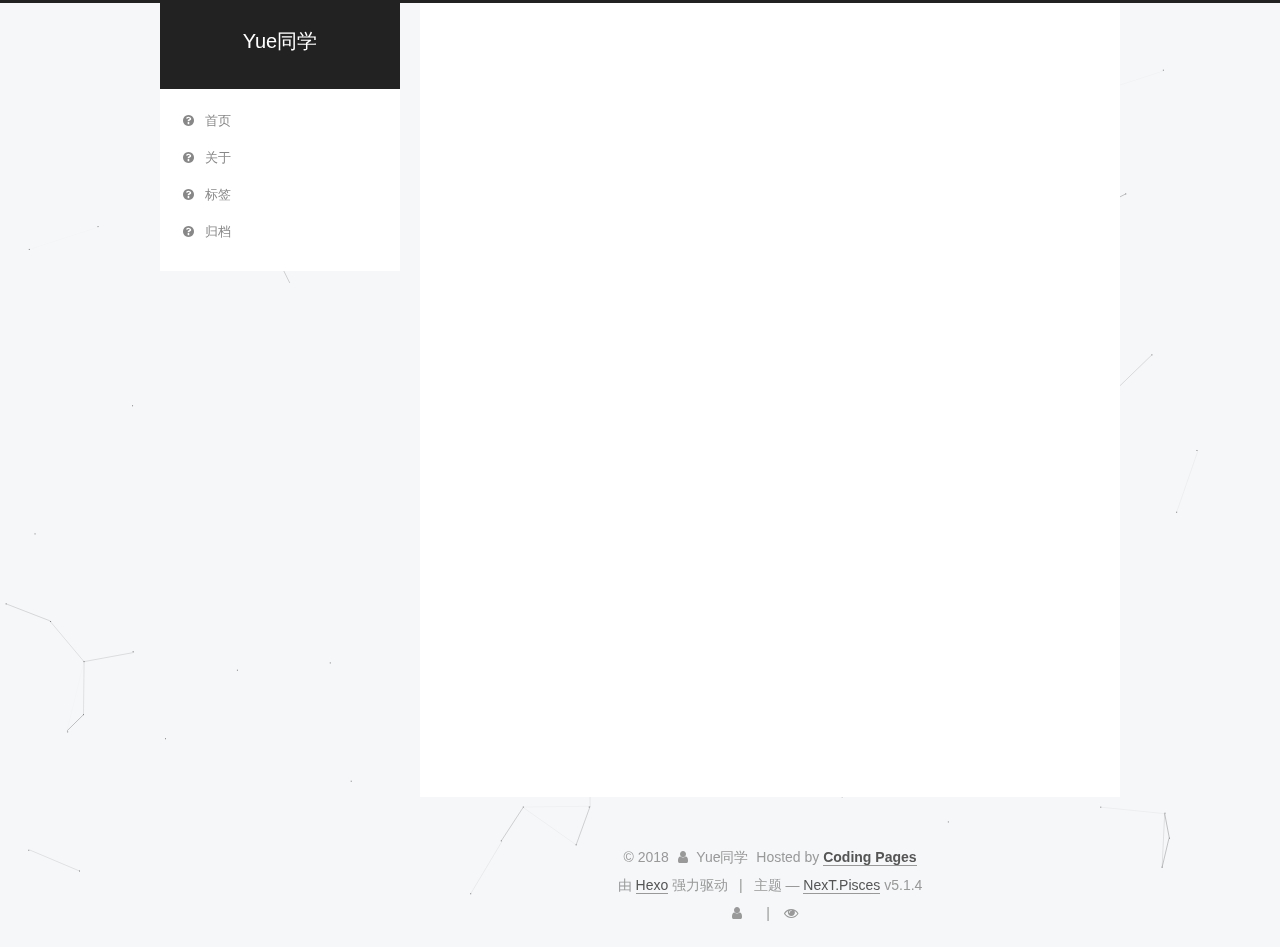
==== commit 323fe887: "Site updated: 2018-09-13 17:24:06" ====
--- a/index.html
+++ b/index.html
@@ -190,6 +190,26 @@
         </li>
       
         
+        <li class="menu-item menu-item-about">
+          <a href="/about" rel="section">
+            
+              <i class="menu-item-icon fa fa-fw fa-question-circle"></i> <br />
+            
+            关于
+          </a>
+        </li>
+      
+        
+        <li class="menu-item menu-item-tags">
+          <a href="/tags" rel="section">
+            
+              <i class="menu-item-icon fa fa-fw fa-question-circle"></i> <br />
+            
+            标签
+          </a>
+        </li>
+      
+        
         <li class="menu-item menu-item-archives">
           <a href="/archives" rel="section">
             
@@ -410,11 +430,35 @@
           
 
           
-
-          
-          
-
-          
+            <div class="links-of-author motion-element">
+                
+                  <span class="links-of-author-item">
+                    <a href="https://github.com/yuehuajie" target="_blank" title="GitHub">
+                      
+                        <i class="fa fa-fw fa-globe"></i>GitHub</a>
+                  </span>
+                
+            </div>
+          
+
+          
+          
+
+          
+          
+            <div class="links-of-blogroll motion-element links-of-blogroll-block">
+              <div class="links-of-blogroll-title">
+                <i class="fa  fa-fw fa-link"></i>
+                Links
+              </div>
+              <ul class="links-of-blogroll-list">
+                
+                  <li class="links-of-blogroll-item">
+                    <a href="https://dongkelun.com/" title="Title" target="_blank">Title</a>
+                  </li>
+                
+              </ul>
+            </div>
           
 
           
@@ -465,6 +509,26 @@
 
 
         
+<div class="busuanzi-count">
+  <script async src="https://dn-lbstatics.qbox.me/busuanzi/2.3/busuanzi.pure.mini.js"></script>
+
+  
+    <span class="site-uv">
+      <i class="fa fa-user"></i>
+      <span class="busuanzi-value" id="busuanzi_value_site_uv"></span>
+      
+    </span>
+  
+
+  
+    <span class="site-pv">
+      <i class="fa fa-eye"></i>
+      <span class="busuanzi-value" id="busuanzi_value_site_pv"></span>
+      
+    </span>
+  
+</div>
+
 
 
 
@@ -506,6 +570,8 @@
   
 
 
+  
+
 
 
 
@@ -544,6 +610,11 @@
   
   
     <script type="text/javascript" src="/lib/fancybox/source/jquery.fancybox.pack.js?v=2.1.5"></script>
+  
+
+  
+  
+    <script type="text/javascript" src="/lib/canvas-nest/canvas-nest.min.js"></script>
   
 
 
--- a/css/main.css
+++ b/css/main.css
@@ -487,8 +487,8 @@
   margin: 20px 0;
   padding: 0;
   font-size: 13px;
-  color: #4d4d4c;
-  background: #f7f7f7;
+  color: #eaeaea;
+  background: #000;
   line-height: 1.6;
 }
 pre,
@@ -508,7 +508,7 @@
 }
 pre code {
   padding: 0;
-  color: #4d4d4c;
+  color: #eaeaea;
   background: none;
   text-shadow: none;
 }
@@ -531,7 +531,7 @@
 }
 .highlight figcaption {
   font-size: 1em;
-  color: #4d4d4c;
+  color: #eaeaea;
   line-height: 1em;
   margin-bottom: 1em;
 }
@@ -545,23 +545,23 @@
 }
 .highlight figcaption a {
   float: right;
-  color: #4d4d4c;
+  color: #eaeaea;
 }
 .highlight figcaption a:hover {
-  border-bottom-color: #4d4d4c;
+  border-bottom-color: #eaeaea;
 }
 .highlight .gutter pre {
   padding-left: 10px;
   padding-right: 10px;
-  color: #869194;
+  color: #666;
   text-align: right;
-  background-color: #eff2f3;
+  background-color: #292929;
 }
 .highlight .code pre {
   width: 100%;
   padding-left: 10px;
   padding-right: 10px;
-  background-color: #f7f7f7;
+  background-color: #000;
 }
 .highlight .line {
   height: 20px;
@@ -579,16 +579,16 @@
   border: none;
 }
 pre .deletion {
-  background: #fdd;
+  background: #008000;
 }
 pre .addition {
-  background: #dfd;
+  background: #800000;
 }
 pre .meta {
-  color: #8959a8;
+  color: #c397d8;
 }
 pre .comment {
-  color: #8e908c;
+  color: #969896;
 }
 pre .variable,
 pre .attribute,
@@ -602,7 +602,7 @@
 pre .css .id,
 pre .css .class,
 pre .css .pseudo {
-  color: #c82829;
+  color: #d54e53;
 }
 pre .number,
 pre .preprocessor,
@@ -611,7 +611,7 @@
 pre .params,
 pre .constant,
 pre .command {
-  color: #f5871f;
+  color: #e78c45;
 }
 pre .ruby .class .title,
 pre .css .rules .attribute,
@@ -624,11 +624,11 @@
 pre .special,
 pre .number,
 pre .formula {
-  color: #718c00;
+  color: #b9ca4a;
 }
 pre .title,
 pre .css .hexcolor {
-  color: #3e999f;
+  color: #70c0b1;
 }
 pre .function,
 pre .python .decorator,
@@ -638,11 +638,11 @@
 pre .perl .sub,
 pre .javascript .title,
 pre .coffeescript .title {
-  color: #4271ae;
+  color: #7aa6da;
 }
 pre .keyword,
 pre .javascript .function {
-  color: #8959a8;
+  color: #c397d8;
 }
 .full-image.full-image.full-image.full-image {
   border: none;
@@ -1642,6 +1642,126 @@
 .fancybox-close:hover {
   border: none;
 }
+#rewardButton {
+  cursor: pointer;
+  border: 0;
+  outline: 0;
+  border-radius: 5px;
+  padding: 0;
+  margin: 0;
+  letter-spacing: normal;
+  text-transform: none;
+  text-indent: 0px;
+  text-shadow: none;
+}
+#rewardButton span {
+  display: inline-block;
+  width: 80px;
+  height: 35px;
+  border-radius: 5px;
+  color: #fff;
+  font-weight: 400;
+  font-style: normal;
+  font-variant: normal;
+  font-stretch: normal;
+  font-size: 18px;
+  font-family: "Microsoft Yahei";
+  background: #f44336;
+}
+#rewardButton span:hover {
+  background: #f7877f;
+}
+#QR {
+  padding-top: 20px;
+}
+#QR a {
+  border: 0;
+}
+#QR img {
+  width: 180px;
+  max-width: 100%;
+  display: inline-block;
+  margin: 0.8em 2em 0 2em;
+}
+#wechat:hover p {
+  animation: roll 0.1s infinite linear;
+  -webkit-animation: roll 0.1s infinite linear;
+  -moz-animation: roll 0.1s infinite linear;
+}
+#alipay:hover p {
+  animation: roll 0.1s infinite linear;
+  -webkit-animation: roll 0.1s infinite linear;
+  -moz-animation: roll 0.1s infinite linear;
+}
+#bitcoin:hover p {
+  animation: roll 0.1s infinite linear;
+  -webkit-animation: roll 0.1s infinite linear;
+  -moz-animation: roll 0.1s infinite linear;
+}
+@-moz-keyframes roll {
+  from {
+    -webkit-transform: rotateZ(30deg);
+    -moz-transform: rotateZ(30deg);
+    -ms-transform: rotateZ(30deg);
+    -o-transform: rotateZ(30deg);
+    transform: rotateZ(30deg);
+  }
+  to {
+    -webkit-transform: rotateZ(-30deg);
+    -moz-transform: rotateZ(-30deg);
+    -ms-transform: rotateZ(-30deg);
+    -o-transform: rotateZ(-30deg);
+    transform: rotateZ(-30deg);
+  }
+}
+@-webkit-keyframes roll {
+  from {
+    -webkit-transform: rotateZ(30deg);
+    -moz-transform: rotateZ(30deg);
+    -ms-transform: rotateZ(30deg);
+    -o-transform: rotateZ(30deg);
+    transform: rotateZ(30deg);
+  }
+  to {
+    -webkit-transform: rotateZ(-30deg);
+    -moz-transform: rotateZ(-30deg);
+    -ms-transform: rotateZ(-30deg);
+    -o-transform: rotateZ(-30deg);
+    transform: rotateZ(-30deg);
+  }
+}
+@-o-keyframes roll {
+  from {
+    -webkit-transform: rotateZ(30deg);
+    -moz-transform: rotateZ(30deg);
+    -ms-transform: rotateZ(30deg);
+    -o-transform: rotateZ(30deg);
+    transform: rotateZ(30deg);
+  }
+  to {
+    -webkit-transform: rotateZ(-30deg);
+    -moz-transform: rotateZ(-30deg);
+    -ms-transform: rotateZ(-30deg);
+    -o-transform: rotateZ(-30deg);
+    transform: rotateZ(-30deg);
+  }
+}
+@keyframes roll {
+  from {
+    -webkit-transform: rotateZ(30deg);
+    -moz-transform: rotateZ(30deg);
+    -ms-transform: rotateZ(30deg);
+    -o-transform: rotateZ(30deg);
+    transform: rotateZ(30deg);
+  }
+  to {
+    -webkit-transform: rotateZ(-30deg);
+    -moz-transform: rotateZ(-30deg);
+    -ms-transform: rotateZ(-30deg);
+    -o-transform: rotateZ(-30deg);
+    transform: rotateZ(-30deg);
+  }
+}
 .rtl.post-body p,
 .rtl.post-body a,
 .rtl.post-body h1,
@@ -1823,7 +1943,7 @@
   width: 4px;
   height: 4px;
   border-radius: 50%;
-  background: #8c06f6;
+  background: #f66f52;
 }
 .links-of-blogroll {
   font-size: 13px;
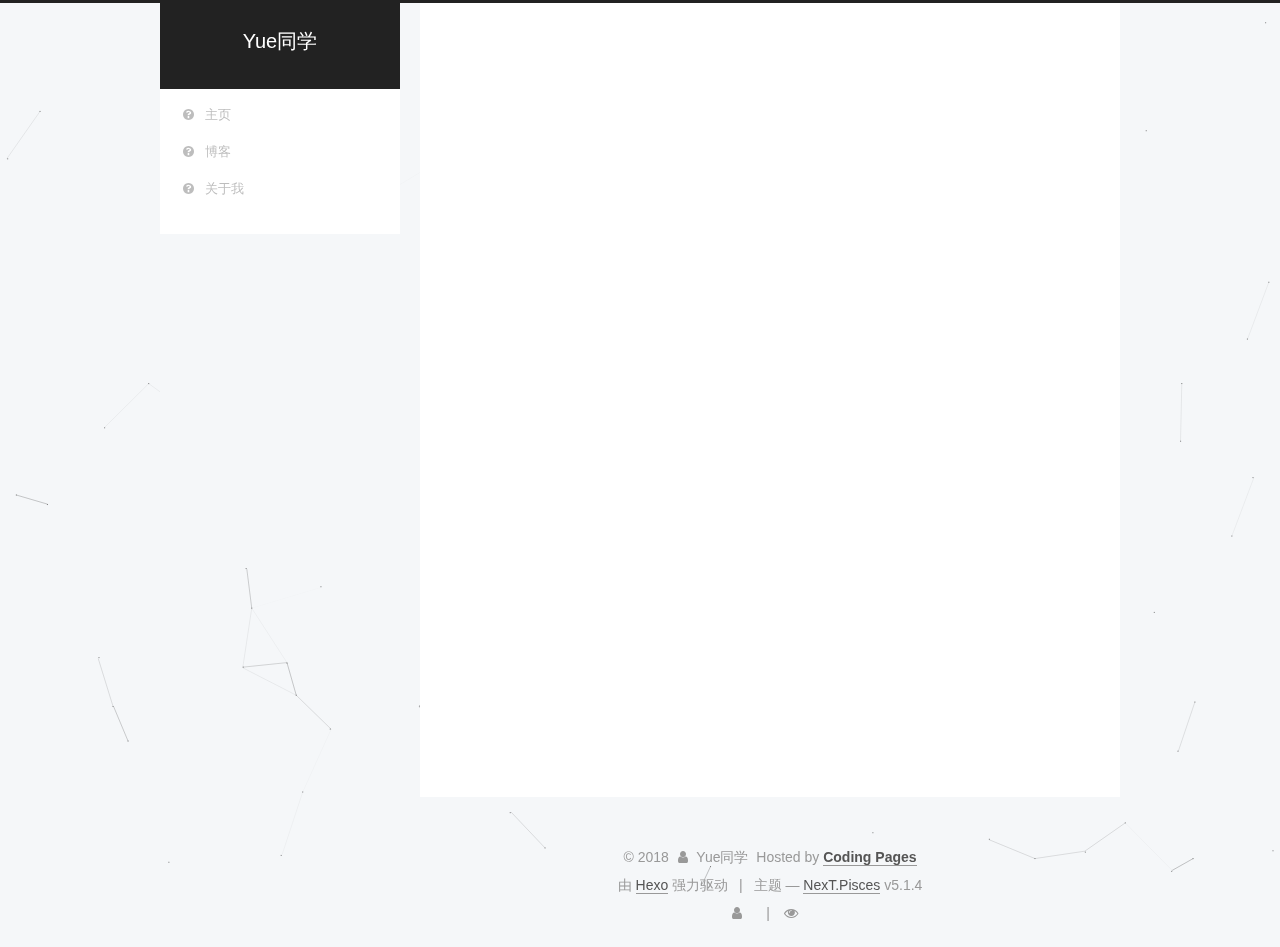
==== commit 81115d88: "Site updated: 2018-09-13 17:39:18" ====
--- a/index.html
+++ b/index.html
@@ -185,37 +185,27 @@
             
               <i class="menu-item-icon fa fa-fw fa-question-circle"></i> <br />
             
-            首页
+            主页
           </a>
         </li>
       
         
+        <li class="menu-item menu-item-archives">
+          <a href="/archives" rel="section">
+            
+              <i class="menu-item-icon fa fa-fw fa-question-circle"></i> <br />
+            
+            博客
+          </a>
+        </li>
+      
+        
         <li class="menu-item menu-item-about">
           <a href="/about" rel="section">
             
               <i class="menu-item-icon fa fa-fw fa-question-circle"></i> <br />
             
-            关于
-          </a>
-        </li>
-      
-        
-        <li class="menu-item menu-item-tags">
-          <a href="/tags" rel="section">
-            
-              <i class="menu-item-icon fa fa-fw fa-question-circle"></i> <br />
-            
-            标签
-          </a>
-        </li>
-      
-        
-        <li class="menu-item menu-item-archives">
-          <a href="/archives" rel="section">
-            
-              <i class="menu-item-icon fa fa-fw fa-question-circle"></i> <br />
-            
-            归档
+            关于我
           </a>
         </li>
       
--- a/css/main.css
+++ b/css/main.css
@@ -1943,7 +1943,7 @@
   width: 4px;
   height: 4px;
   border-radius: 50%;
-  background: #f66f52;
+  background: #22ff91;
 }
 .links-of-blogroll {
   font-size: 13px;
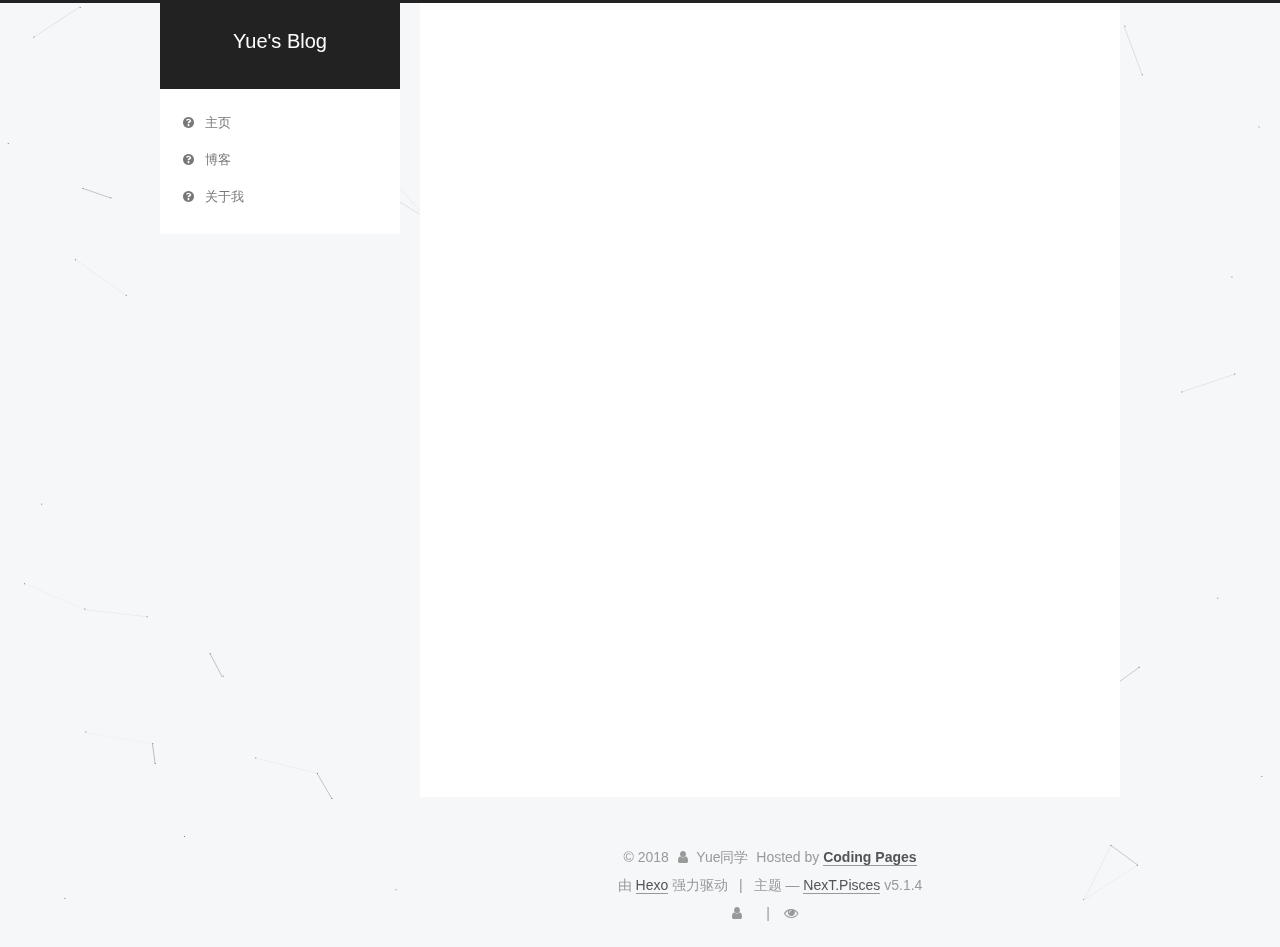
==== commit 43d81f29: "Site updated: 2018-09-13 18:09:23" ====
--- a/index.html
+++ b/index.html
@@ -81,13 +81,13 @@
 
 <meta name="description" content="念念不忘，必有回响。">
 <meta property="og:type" content="website">
-<meta property="og:title" content="Yue同学">
+<meta property="og:title" content="Yue&#39;s Blog">
 <meta property="og:url" content="https://yuehuajie.coding.me/index.html">
-<meta property="og:site_name" content="Yue同学">
+<meta property="og:site_name" content="Yue&#39;s Blog">
 <meta property="og:description" content="念念不忘，必有回响。">
 <meta property="og:locale" content="zh-Hans">
 <meta name="twitter:card" content="summary">
-<meta name="twitter:title" content="Yue同学">
+<meta name="twitter:title" content="Yue&#39;s Blog">
 <meta name="twitter:description" content="念念不忘，必有回响。">
 
 
@@ -124,7 +124,7 @@
 
 
 
-  <title>Yue同学</title>
+  <title>Yue's Blog</title>
   
 
 
@@ -155,7 +155,7 @@
     <div class="custom-logo-site-title">
       <a href="/"  class="brand" rel="start">
         <span class="logo-line-before"><i></i></span>
-        <span class="site-title">Yue同学</span>
+        <span class="site-title">Yue's Blog</span>
         <span class="logo-line-after"><i></i></span>
       </a>
     </div>
@@ -251,7 +251,7 @@
     </span>
 
     <span hidden itemprop="publisher" itemscope itemtype="http://schema.org/Organization">
-      <meta itemprop="name" content="Yue同学">
+      <meta itemprop="name" content="Yue's Blog">
     </span>
 
     
--- a/css/main.css
+++ b/css/main.css
@@ -1943,7 +1943,7 @@
   width: 4px;
   height: 4px;
   border-radius: 50%;
-  background: #22ff91;
+  background: #b34fbf;
 }
 .links-of-blogroll {
   font-size: 13px;
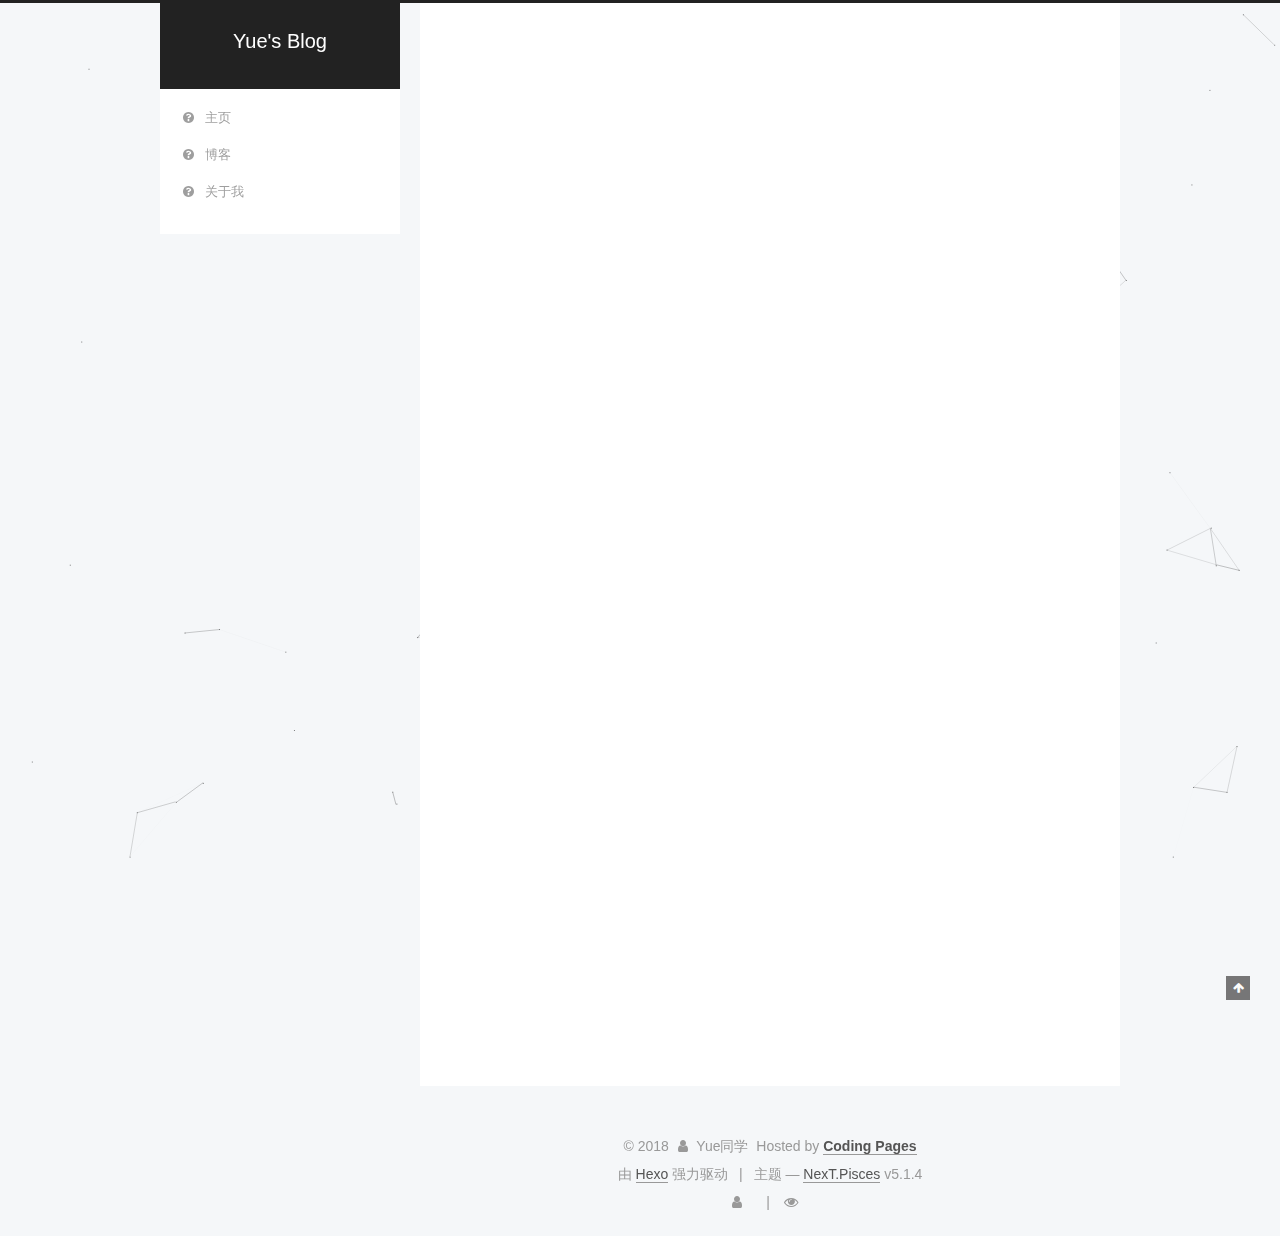
==== commit 5cb95790: "Site updated: 2018-09-14 10:11:21" ====
--- a/index.html
+++ b/index.html
@@ -242,6 +242,126 @@
   
   
   <div class="post-block">
+    <link itemprop="mainEntityOfPage" href="https://yuehuajie.coding.me/2018/09/13/新文档/">
+
+    <span hidden itemprop="author" itemscope itemtype="http://schema.org/Person">
+      <meta itemprop="name" content="Yue同学">
+      <meta itemprop="description" content="">
+      <meta itemprop="image" content="/images/avatar.gif">
+    </span>
+
+    <span hidden itemprop="publisher" itemscope itemtype="http://schema.org/Organization">
+      <meta itemprop="name" content="Yue's Blog">
+    </span>
+
+    
+      <header class="post-header">
+
+        
+        
+          <h1 class="post-title" itemprop="name headline">
+                
+                <a class="post-title-link" href="/2018/09/13/新文档/" itemprop="url">未命名</a></h1>
+        
+
+        <div class="post-meta">
+          <span class="post-time">
+            
+              <span class="post-meta-item-icon">
+                <i class="fa fa-calendar-o"></i>
+              </span>
+              
+                <span class="post-meta-item-text">发表于</span>
+              
+              <time title="创建于" itemprop="dateCreated datePublished" datetime="2018-09-13T18:29:08+08:00">
+                2018-09-13
+              </time>
+            
+
+            
+
+            
+          </span>
+
+          
+
+          
+            
+          
+
+          
+          
+
+          
+
+          
+
+          
+
+        </div>
+      </header>
+    
+
+    
+    
+    
+    <div class="post-body" itemprop="articleBody">
+
+      
+      
+
+      
+        
+          
+            <p>mark</p>
+
+          
+        
+      
+    </div>
+    
+    
+    
+
+    
+
+    
+
+    
+
+    <footer class="post-footer">
+      
+
+      
+
+      
+
+      
+      
+        <div class="post-eof"></div>
+      
+    </footer>
+  </div>
+  
+  
+  
+  </article>
+
+
+    
+      
+
+  
+
+  
+  
+  
+
+  <article class="post post-type-normal" itemscope itemtype="http://schema.org/Article">
+  
+  
+  
+  <div class="post-block">
     <link itemprop="mainEntityOfPage" href="https://yuehuajie.coding.me/2018/09/12/spark记录/">
 
     <span hidden itemprop="author" itemscope itemtype="http://schema.org/Person">
@@ -405,7 +525,7 @@
               
                 <a href="/archives">
               
-                  <span class="site-state-item-count">1</span>
+                  <span class="site-state-item-count">2</span>
                   <span class="site-state-item-name">日志</span>
                 </a>
               </div>
--- a/css/main.css
+++ b/css/main.css
@@ -1943,7 +1943,7 @@
   width: 4px;
   height: 4px;
   border-radius: 50%;
-  background: #b34fbf;
+  background: #a24b98;
 }
 .links-of-blogroll {
   font-size: 13px;
